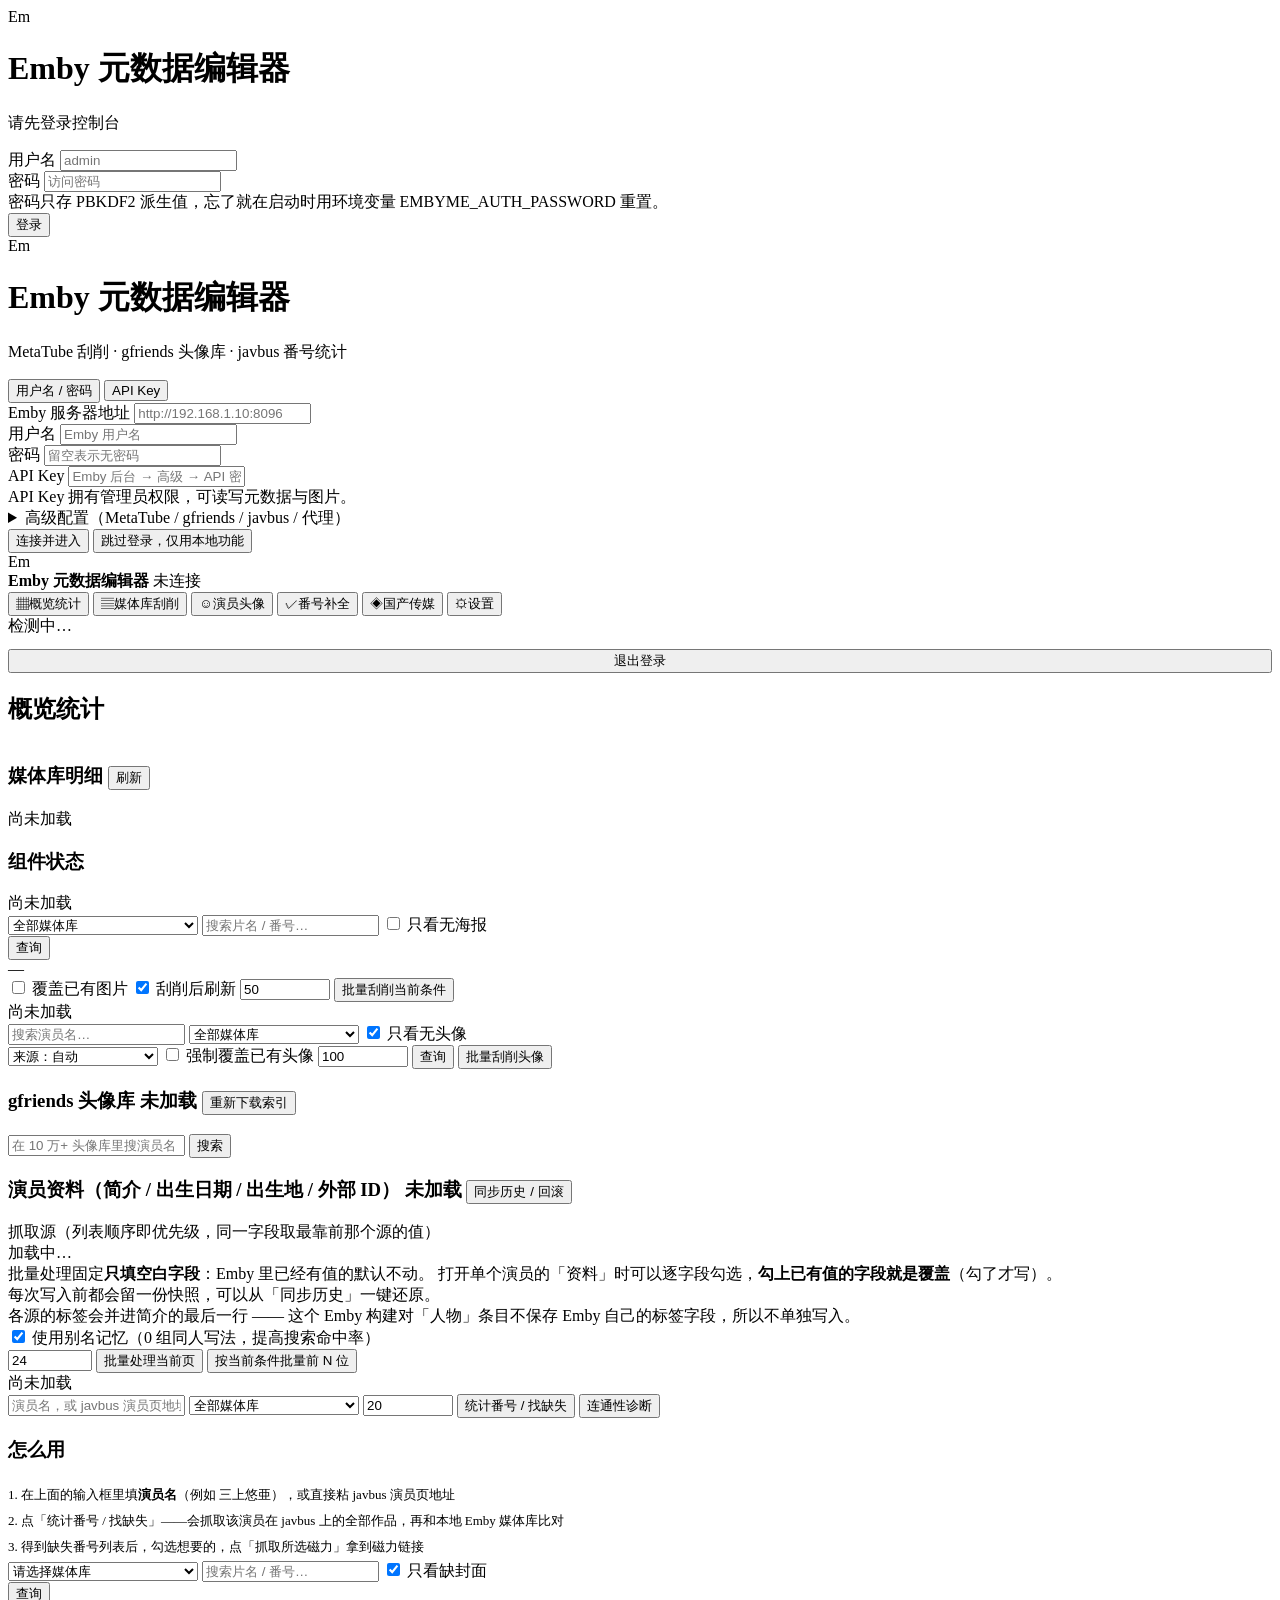
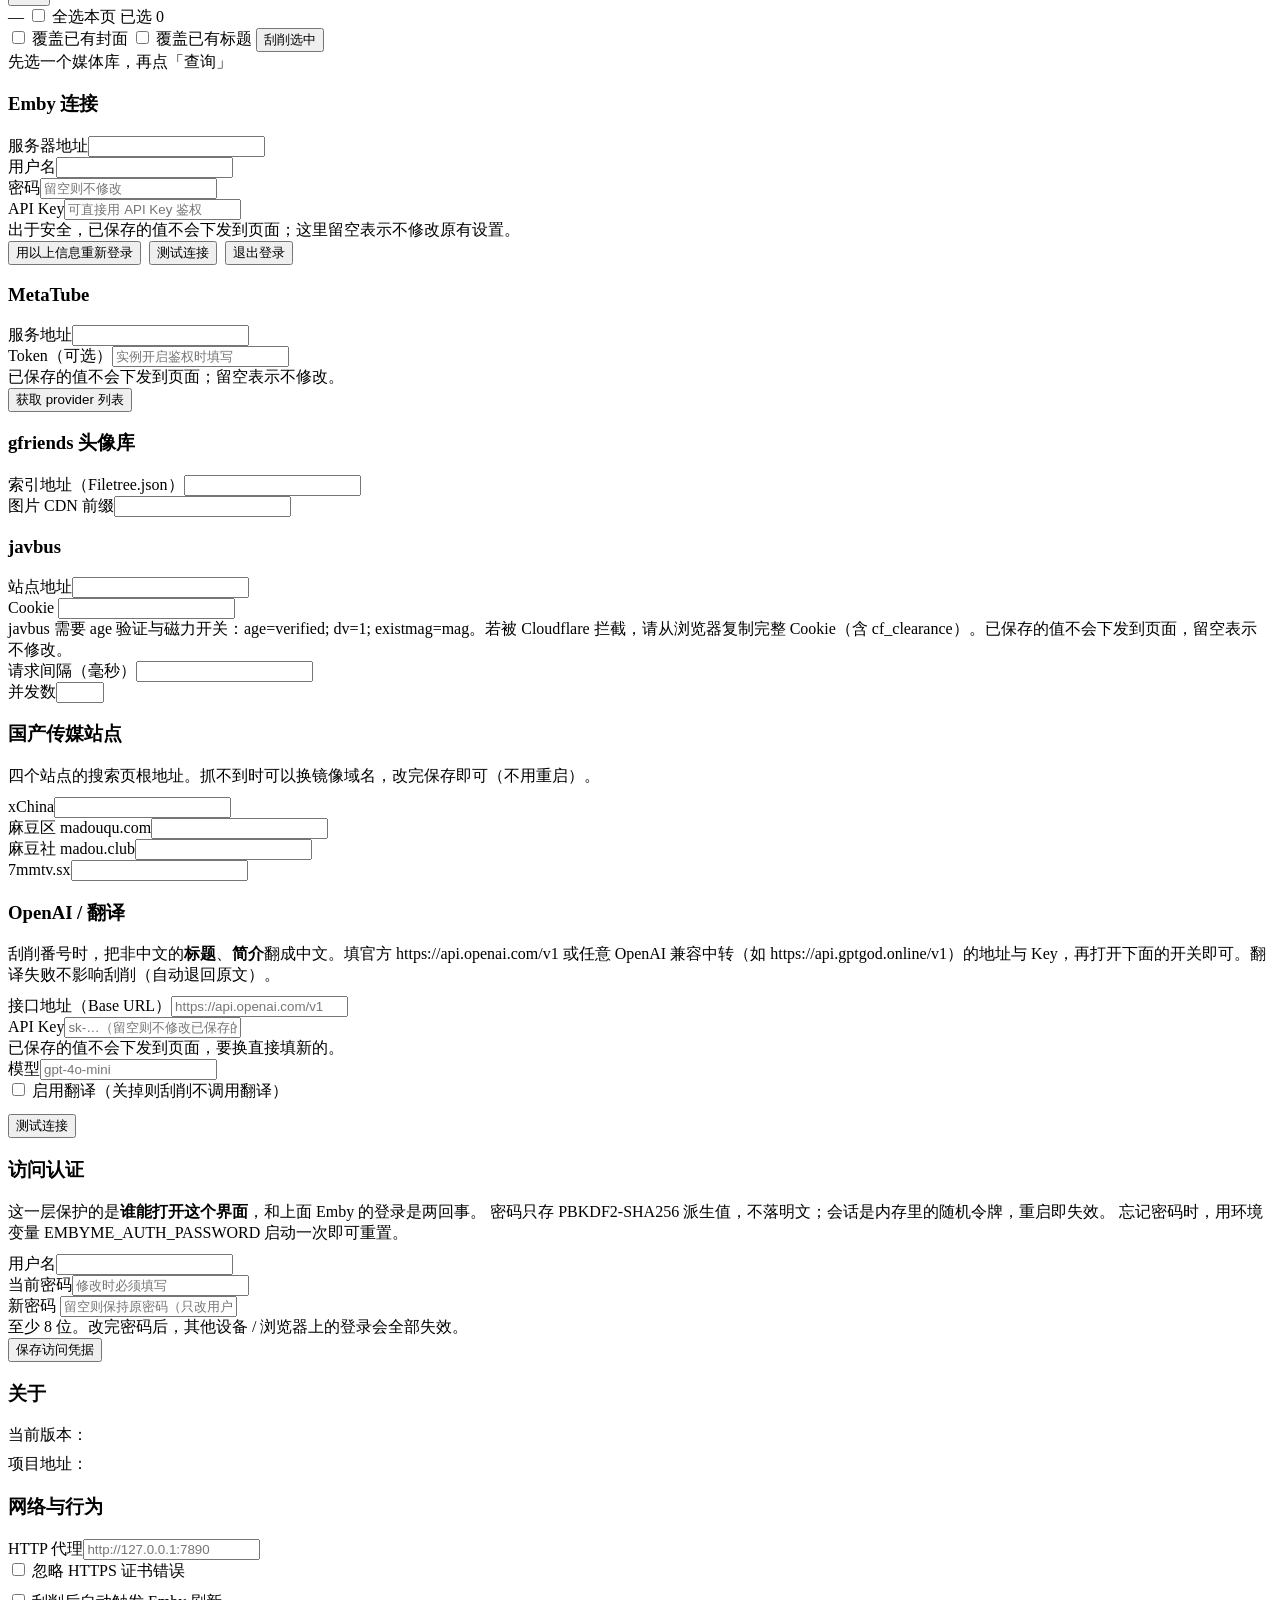
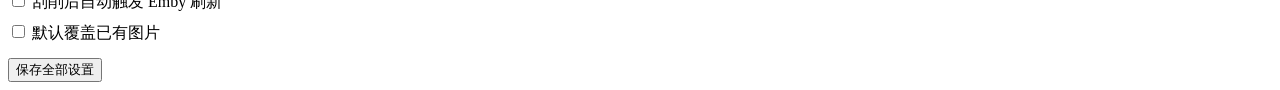
==== web/index.html @ ced258fd "feat: 演员资料展示媒体库作品、可勾选覆盖；番号补全去掉「未列出」并给磁力按体积倒序 演员资料 - 新增「该演员在媒体库里的作品」：资料面板下半部分列出该演员在 Emby 里的全部条目   （封面" ====
<!DOCTYPE html>
<html lang="zh-CN">
<head>
<meta charset="utf-8">
<meta name="viewport" content="width=device-width,initial-scale=1">
<title>Emby 元数据编辑器</title>
<!-- 和 exe 图标同源（app.ico 的 32x32）。没有它浏览器会一直请求 /favicon.ico 报 404，
     会把回归测试的报错列表污染掉。 -->
<link rel="icon" type="image/png" href="/favicon.png">
<link rel="stylesheet" href="/style.css">
</head>
<body>

<!-- ================= 访问认证 =================
     这一层是**进程自己的**登录，保护「谁能打开这个界面」，和下面的 Emby 登录无关。
     未登录时后端对所有 /api/ 一律返回 401，这个门是唯一能过去的地方。 -->
<div id="authGate" class="login-wrap hidden">
  <div class="login-card auth-card">
    <div class="login-head">
      <div class="logo">Em</div>
      <div>
        <h1>Emby 元数据编辑器</h1>
        <p>请先登录控制台</p>
      </div>
    </div>
    <div class="login-body">
      <div class="field">
        <label>用户名</label>
        <input class="input" id="agUser" placeholder="admin" autocomplete="username">
      </div>
      <div class="field">
        <label>密码</label>
        <input class="input" id="agPass" type="password" placeholder="访问密码" autocomplete="current-password">
        <div class="hint">密码只存 PBKDF2 派生值，忘了就在启动时用环境变量 <span class="mono">EMBYME_AUTH_PASSWORD</span> 重置。</div>
      </div>
      <div id="agAlert" class="alert hidden"></div>
      <div class="login-actions">
        <button class="btn btn-primary" id="agBtn">登录</button>
      </div>
    </div>
  </div>
</div>

<!-- ================= 登录 / 初始化 =================
     默认隐藏：先过访问认证这一关，由 app.js 的 startApp() 决定显示它还是主界面。 -->
<div id="login" class="login-wrap hidden">
  <div class="login-card">
    <div class="login-head">
      <div class="logo">Em</div>
      <div>
        <h1>Emby 元数据编辑器</h1>
        <p>MetaTube 刮削 · gfriends 头像库 · javbus 番号统计</p>
      </div>
    </div>

    <div class="login-body">
      <div class="seg" id="loginMode">
        <button data-mode="password" class="on">用户名 / 密码</button>
        <button data-mode="apikey">API Key</button>
      </div>

      <div class="field">
        <label>Emby 服务器地址</label>
        <input class="input" id="lgUrl" placeholder="http://192.168.1.10:8096" autocomplete="off">
      </div>

      <div id="lgPwdBox">
        <div class="row">
          <div class="field">
            <label>用户名</label>
            <input class="input" id="lgUser" placeholder="Emby 用户名" autocomplete="off">
          </div>
          <div class="field">
            <label>密码</label>
            <input class="input" id="lgPass" type="password" placeholder="留空表示无密码" autocomplete="off">
          </div>
        </div>
      </div>

      <div id="lgKeyBox" class="hidden">
        <div class="field">
          <label>API Key</label>
          <input class="input" id="lgKey" placeholder="Emby 后台 → 高级 → API 密钥" autocomplete="off">
          <div class="hint">API Key 拥有管理员权限，可读写元数据与图片。</div>
        </div>
      </div>

      <details class="adv">
        <summary>高级配置（MetaTube / gfriends / javbus / 代理）</summary>
        <div class="row">
          <div class="field">
            <label>MetaTube 服务地址</label>
            <input class="input" id="lgMt" placeholder="http://127.0.0.1:8080">
            <div class="hint">自建 MetaTube Server 的地址，官方公共后端已下线。</div>
          </div>
          <div class="field">
            <label>MetaTube Token（可选）</label>
            <input class="input" id="lgMtToken" placeholder="实例开启鉴权时填写">
          </div>
        </div>
        <div class="field">
          <label>gfriends 索引地址</label>
          <input class="input" id="lgGfTree" placeholder="https://cdn.jsdelivr.net/gh/gfriends/gfriends@master/Filetree.json">
        </div>
        <div class="field">
          <label>gfriends 图片 CDN 前缀</label>
          <input class="input" id="lgGfCdn" placeholder="https://cdn.jsdelivr.net/gh/gfriends/gfriends@master">
          <div class="hint">raw.githubusercontent.com 在国内常被墙，默认用 jsdelivr。</div>
        </div>
        <div class="row">
          <div class="field">
            <label>javbus 地址</label>
            <input class="input" id="lgJb" placeholder="https://www.javbus.com">
          </div>
          <div class="field">
            <label>javbus Cookie</label>
            <input class="input" id="lgJbCookie" placeholder="age=verified; dv=1; existmag=mag">
          </div>
        </div>
        <div class="row">
          <div class="field">
            <label>HTTP 代理（可选）</label>
            <input class="input" id="lgProxy" placeholder="http://127.0.0.1:7890">
          </div>
          <div class="field">
            <label>并发数</label>
            <input class="input" id="lgConc" type="number" min="1" max="32" value="4">
          </div>
        </div>
        <label class="switch"><input type="checkbox" id="lgInsecure"> 忽略 HTTPS 证书错误（自签证书）</label>
      </details>

      <div id="lgAlert" class="alert hidden"></div>

      <div class="login-actions">
        <button class="btn btn-primary" id="lgBtn">连接并进入</button>
        <button class="btn btn-ghost" id="lgSkip">跳过登录，仅用本地功能</button>
      </div>
    </div>
  </div>
</div>

<!-- ================= 主界面 ================= -->
<div id="app" class="app hidden">
  <aside class="sidebar">
    <div class="brand">
      <div class="logo">Em</div>
      <div>
        <b>Emby 元数据编辑器</b>
        <span id="sbServer">未连接</span>
      </div>
    </div>
    <nav class="nav" id="nav">
      <button data-view="stats" class="on"><span class="ico">▦</span>概览统计</button>
      <button data-view="library"><span class="ico">▤</span>媒体库刮削</button>
      <button data-view="persons"><span class="ico">☺</span>演员头像</button>
      <button data-view="javbus"><span class="ico">✓</span>番号补全</button>
      <button data-view="cn"><span class="ico">◈</span>国产传媒</button>
      <button data-view="settings"><span class="ico">⚙</span>设置</button>
    </nav>
    <div class="foot">
      <div><span class="dot" id="sbDot"></span><span id="sbState">检测中…</span></div>
      <div class="mono" id="sbVer" style="margin-top:4px"></div>
      <button class="btn btn-sm" id="sbLogout" style="margin-top:8px;width:100%">退出登录</button>
    </div>
  </aside>

  <main class="main">
    <div class="topbar">
      <h2 id="viewTitle">概览统计</h2>
      <div class="spacer"></div>
      <div id="topActions" style="display:flex;gap:8px"></div>
    </div>
    <div class="content">

      <!-- ---- 概览 ---- -->
      <section class="view on" id="view-stats">
        <div class="stat-grid" id="statGrid"></div>
        <div class="card">
          <h3>媒体库明细 <span class="spacer"></span>
            <button class="btn btn-sm" id="stReload">刷新</button>
          </h3>
          <div class="scroll-x" id="stLibs"><div class="empty">尚未加载</div></div>
        </div>
        <div class="card">
          <h3>组件状态</h3>
          <div id="stComp"><div class="empty">尚未加载</div></div>
        </div>
      </section>

      <!-- ---- 媒体库 ---- -->
      <section class="view" id="view-library">
        <div class="toolbar">
          <select class="select" id="lbLib" style="width:190px"><option value="">全部媒体库</option></select>
          <input class="input grow" id="lbQ" placeholder="搜索片名 / 番号…">
          <label class="switch"><input type="checkbox" id="lbNoPoster"> 只看无海报</label>
          <div class="sep"></div>
          <button class="btn" id="lbSearch">查询</button>
        </div>
        <div class="toolbar">
          <span class="tag" id="lbCount">—</span>
          <div class="grow"></div>
          <label class="switch"><input type="checkbox" id="lbOverwrite"> 覆盖已有图片</label>
          <label class="switch"><input type="checkbox" id="lbRefresh" checked> 刮削后刷新</label>
          <input class="input" id="lbBatchLimit" type="number" value="50" min="1" style="width:82px" title="批量数量上限">
          <button class="btn btn-primary" id="lbBatch">批量刮削当前条件</button>
        </div>
        <div class="grid" id="lbGrid"><div class="empty">尚未加载</div></div>
        <div class="pager" id="lbPager"></div>
      </section>

      <!-- ---- 演员 ---- -->
      <section class="view" id="view-persons">
        <div class="toolbar">
          <input class="input grow" id="psQ" placeholder="搜索演员名…">
          <select class="select" id="psLib" style="width:170px" title="只看某个媒体库里出现过的演员"><option value="">全部媒体库</option></select>
          <label class="switch"><input type="checkbox" id="psMissing" checked> 只看无头像</label>
          <div class="sep"></div>
          <select class="select" id="psSource" style="width:150px">
            <option value="auto">来源：自动</option>
            <option value="gfriends">仅 gfriends</option>
            <option value="metatube">仅 MetaTube</option>
          </select>
          <label class="switch"><input type="checkbox" id="psOverwrite" title="勾上以后，已有头像的演员也会被替换掉"> 强制覆盖已有头像</label>
          <input class="input" id="psLimit" type="number" value="100" min="1" style="width:82px">
          <button class="btn" id="psSearch">查询</button>
          <button class="btn btn-primary" id="psBatch">批量刮削头像</button>
        </div>
        <div class="card">
          <h3>gfriends 头像库 <span class="spacer"></span>
            <span class="tag" id="gfState">未加载</span>
            <button class="btn btn-sm" id="gfReload">重新下载索引</button>
          </h3>
          <div class="row">
            <input class="input" id="gfQ" placeholder="在 10 万+ 头像库里搜演员名，例如：三上悠亜">
            <button class="btn" id="gfSearch" style="flex:none">搜索</button>
          </div>
          <div id="gfResult" style="margin-top:12px"></div>
        </div>
        <div class="card">
          <h3>演员资料（简介 / 出生日期 / 出生地 / 外部 ID） <span class="spacer"></span>
            <span class="tag" id="pfState">未加载</span>
            <button class="btn btn-sm" id="pfHistory">同步历史 / 回滚</button>
          </h3>
          <div class="field">
            <label>抓取源（列表顺序即优先级，同一字段取最靠前那个源的值）</label>
            <div class="pf-srcs" id="pfSources"><span class="spin"></span> 加载中…</div>
            <div class="hint">
              批量处理固定<b>只填空白字段</b>：Emby 里已经有值的默认不动。
              打开单个演员的「资料」时可以逐字段勾选，<b>勾上已有值的字段就是覆盖</b>（勾了才写）。<br>
              每次写入前都会留一份快照，可以从「同步历史」一键还原。<br>
              各源的标签会并进简介的最后一行 —— 这个 Emby 构建对「人物」条目不保存 Emby
              自己的标签字段，所以不单独写入。
            </div>
          </div>
          <div class="pf-actions">
            <label class="switch"><input type="checkbox" id="pfAlias" checked>
              使用别名记忆（<span id="pfAliasN">0</span> 组同人写法，提高搜索命中率）</label>
            <div class="grow"></div>
            <input class="input" id="pfLimit" type="number" value="24" min="1" style="width:76px"
              title="当前筛选条件里，最多处理多少位演员">
            <button class="btn" id="pfBatchPage">批量处理当前页</button>
            <button class="btn btn-primary" id="pfBatchLimit">按当前条件批量前 N 位</button>
          </div>
        </div>
        <div class="plist" id="psList"><div class="empty">尚未加载</div></div>
        <div class="pager" id="psPager"></div>
      </section>

      <!-- ---- 番号补全 ---- -->
      <section class="view" id="view-javbus">
        <div class="toolbar">
          <input class="input grow" id="jbStar" placeholder="演员名，或 javbus 演员页地址 https://www.javbus.com/star/xxxx">
          <select class="select" id="jbLib" style="width:170px"><option value="">全部媒体库</option></select>
          <input class="input" id="jbPages" type="number" value="20" min="1" style="width:82px" title="最多抓取页数">
          <button class="btn btn-primary" id="jbScan">统计番号 / 找缺失</button>
          <button class="btn" id="jbProbe" title="抓不到番号时先点这里：判断是网络不通、被验证码拦，还是页面改版">连通性诊断</button>
        </div>
        <div id="jbSummary"></div>
        <div id="jbBody">
          <div class="card">
            <h3>怎么用</h3>
            <div style="font-size:13px;line-height:2;color:var(--text-2)">
              1. 在上面的输入框里填<b>演员名</b>（例如 <span class="mono">三上悠亜</span>），或直接粘 javbus 演员页地址<br>
              2. 点「统计番号 / 找缺失」——会抓取该演员在 javbus 上的全部作品，再和本地 Emby 媒体库比对<br>
              3. 得到缺失番号列表后，勾选想要的，点「抓取所选磁力」拿到磁力链接
            </div>
          </div>
        </div>
      </section>

      <!-- ---- 国产传媒 ---- -->
      <section class="view" id="view-cn">
        <div class="toolbar">
          <select class="select" id="cnLib" style="width:190px" title="国产传媒专项刮削只在这个媒体库里生效"><option value="">请选择媒体库</option></select>
          <input class="input grow" id="cnQ" placeholder="搜索片名 / 番号…">
          <label class="switch"><input type="checkbox" id="cnMissing" checked> 只看缺封面</label>
          <div class="sep"></div>
          <button class="btn btn-primary" id="cnSearch">查询</button>
        </div>
        <div class="toolbar">
          <span class="tag" id="cnCount">—</span>
          <label class="switch"><input type="checkbox" id="cnSelAll"> 全选本页</label>
          <span class="tag" id="cnSelCount">已选 0</span>
          <div class="grow"></div>
          <label class="switch"><input type="checkbox" id="cnOverwriteImg"> 覆盖已有封面</label>
          <label class="switch"><input type="checkbox" id="cnOverwriteTitle"> 覆盖已有标题</label>
          <button class="btn btn-primary" id="cnBatch">刮削选中</button>
        </div>
        <div class="grid" id="cnGrid"><div class="empty">先选一个媒体库，再点「查询」</div></div>
        <div class="pager" id="cnPager"></div>
      </section>

      <!-- ---- 设置 ---- -->
      <section class="view" id="view-settings">
        <div class="card">
          <h3>Emby 连接</h3>
          <div class="row">
            <div class="field"><label>服务器地址</label><input class="input" id="stUrl"></div>
            <div class="field"><label>用户名</label><input class="input" id="stUser"></div>
          </div>
          <div class="row">
            <div class="field"><label>密码</label><input class="input" id="stPass" type="password" placeholder="留空则不修改"></div>
            <div class="field"><label>API Key</label><input class="input" id="stKey" placeholder="可直接用 API Key 鉴权"><div class="hint">出于安全，已保存的值不会下发到页面；这里留空表示不修改原有设置。</div></div>
          </div>
          <div style="display:flex;gap:8px">
            <button class="btn btn-primary" id="stLogin">用以上信息重新登录</button>
            <button class="btn" id="stTest">测试连接</button>
            <button class="btn btn-danger" id="stLogout">退出登录</button>
          </div>
          <div id="stMsg" class="alert hidden"></div>
        </div>

        <div class="card">
          <h3>MetaTube</h3>
          <div class="field"><label>服务地址</label><input class="input" id="stMt"></div>
          <div class="field"><label>Token（可选）</label><input class="input" id="stMtToken" placeholder="实例开启鉴权时填写"><div class="hint">已保存的值不会下发到页面；留空表示不修改。</div></div>
          <div style="display:flex;gap:8px;align-items:center">
            <button class="btn" id="stMtTest">获取 provider 列表</button>
            <span id="stMtProviders" class="mono" style="color:var(--muted)"></span>
          </div>
        </div>

        <div class="card">
          <h3>gfriends 头像库</h3>
          <div class="field"><label>索引地址（Filetree.json）</label><input class="input" id="stGfTree"></div>
          <div class="field"><label>图片 CDN 前缀</label><input class="input" id="stGfCdn"></div>
        </div>

        <div class="card">
          <h3>javbus</h3>
          <div class="field"><label>站点地址</label><input class="input" id="stJb"></div>
          <div class="field">
            <label>Cookie</label>
            <input class="input" id="stJbCookie">
            <div class="hint">javbus 需要 age 验证与磁力开关：<span class="mono">age=verified; dv=1; existmag=mag</span>。若被 Cloudflare 拦截，请从浏览器复制完整 Cookie（含 cf_clearance）。已保存的值不会下发到页面，留空表示不修改。</div>
          </div>
          <div class="row">
            <div class="field"><label>请求间隔（毫秒）</label><input class="input" id="stJbInterval" type="number" min="300"></div>
            <div class="field"><label>并发数</label><input class="input" id="stConc" type="number" min="1" max="32"></div>
          </div>
        </div>

        <div class="card">
          <h3>国产传媒站点</h3>
          <div class="hint" style="margin-bottom:10px">四个站点的搜索页根地址。抓不到时可以换镜像域名，改完保存即可（不用重启）。</div>
          <div class="row">
            <div class="field"><label>xChina</label><input class="input" id="stCnXchina"></div>
            <div class="field"><label>麻豆区 madouqu.com</label><input class="input" id="stCnMadouqu"></div>
          </div>
          <div class="row">
            <div class="field"><label>麻豆社 madou.club</label><input class="input" id="stCnMadou"></div>
            <div class="field"><label>7mmtv.sx</label><input class="input" id="stCn7mmtv"></div>
          </div>
        </div>

        <div class="card">
          <h3>OpenAI / 翻译</h3>
          <div class="hint" style="margin-bottom:10px">刮削番号时，把非中文的<b>标题</b>、<b>简介</b>翻成中文。填官方
            <span class="mono">https://api.openai.com/v1</span> 或任意 OpenAI 兼容中转（如 <span class="mono">https://api.gptgod.online/v1</span>）的地址与 Key，再打开下面的开关即可。翻译失败不影响刮削（自动退回原文）。</div>
          <div class="field"><label>接口地址（Base URL）</label><input class="input" id="stOaiUrl" placeholder="https://api.openai.com/v1"></div>
          <div class="field"><label>API Key</label><input class="input" id="stOaiKey" type="password" placeholder="sk-…（留空则不修改已保存的）"><div class="hint">已保存的值不会下发到页面，要换直接填新的。</div></div>
          <div class="field"><label>模型</label><input class="input" id="stOaiModel" placeholder="gpt-4o-mini"></div>
          <label class="switch" style="margin-top:6px"><input type="checkbox" id="stOaiOn"> 启用翻译（关掉则刮削不调用翻译）</label>
          <div class="row" style="align-items:center;margin-top:12px;gap:12px">
            <button class="btn" id="btnOaiTest" onclick="testOpenAI()">测试连接</button>
            <span id="oaiTestResult" class="hint" style="margin:0"></span>
          </div>
        </div>

        <div class="card">
          <h3>访问认证</h3>
          <div class="hint" style="margin-bottom:10px">
            这一层保护的是<b>谁能打开这个界面</b>，和上面 Emby 的登录是两回事。
            密码只存 PBKDF2-SHA256 派生值，不落明文；会话是内存里的随机令牌，重启即失效。
            忘记密码时，用环境变量 <span class="mono">EMBYME_AUTH_PASSWORD</span> 启动一次即可重置。
          </div>
          <div class="row">
            <div class="field"><label>用户名</label><input class="input" id="stAuthUser" autocomplete="username"></div>
            <div class="field"><label>当前密码</label><input class="input" id="stAuthOld" type="password" placeholder="修改时必须填写" autocomplete="current-password"></div>
          </div>
          <div class="field">
            <label>新密码</label>
            <input class="input" id="stAuthNew" type="password" placeholder="留空则保持原密码（只改用户名）" autocomplete="new-password">
            <div class="hint">至少 8 位。改完密码后，其他设备 / 浏览器上的登录会全部失效。</div>
          </div>
          <div style="display:flex;gap:10px;align-items:center">
            <button class="btn btn-primary" id="stAuthSave">保存访问凭据</button>
            <span id="stAuthMsg" class="hint" style="margin:0"></span>
          </div>
        </div>

        <div class="card">
          <h3>关于</h3>
          <div class="hint" style="margin-bottom:8px">当前版本：<span class="mono" id="aboutVersion"></span></div>
          <div class="hint" style="margin:0">项目地址：<a class="mono" id="aboutRepo" target="_blank" rel="noreferrer"></a></div>
        </div>

        <div class="card">
          <h3>网络与行为</h3>
          <div class="field"><label>HTTP 代理</label><input class="input" id="stProxy" placeholder="http://127.0.0.1:7890"></div>
          <div style="display:flex;flex-direction:column;gap:9px;margin-bottom:14px">
            <label class="switch"><input type="checkbox" id="stInsecure"> 忽略 HTTPS 证书错误</label>
            <label class="switch"><input type="checkbox" id="stAutoRefresh"> 刮削后自动触发 Emby 刷新</label>
            <label class="switch"><input type="checkbox" id="stOverwrite"> 默认覆盖已有图片</label>
          </div>
          <div style="display:flex;gap:8px;align-items:center">
            <button class="btn btn-primary" id="stSave">保存全部设置</button>
            <span class="mono" id="stPath" style="color:var(--muted)"></span>
          </div>
          <div id="stSaveMsg" class="alert hidden"></div>
        </div>
      </section>

    </div>
  </main>
</div>

<div class="toasts" id="toasts"></div>
<div id="drawerHost"></div>
<div id="jobHost"></div>

<script src="/app.js"></script>
</body>
</html>
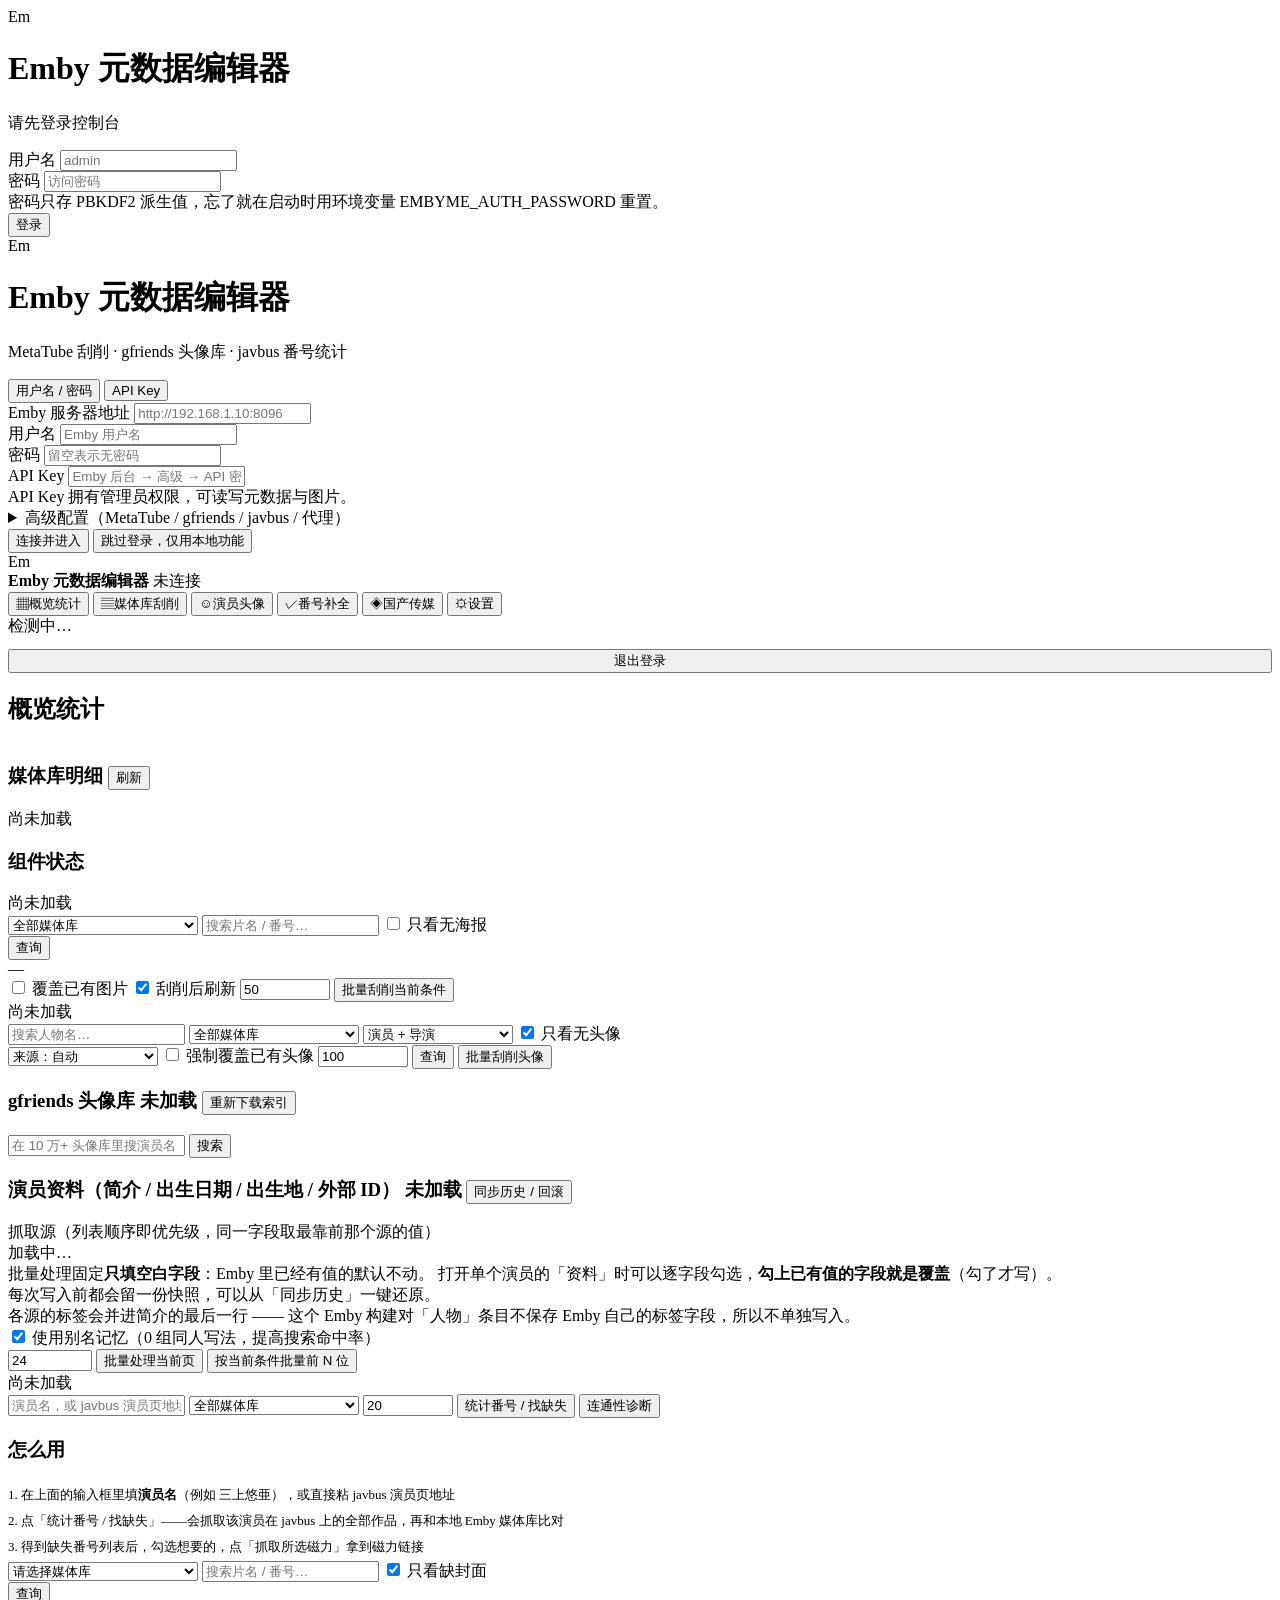
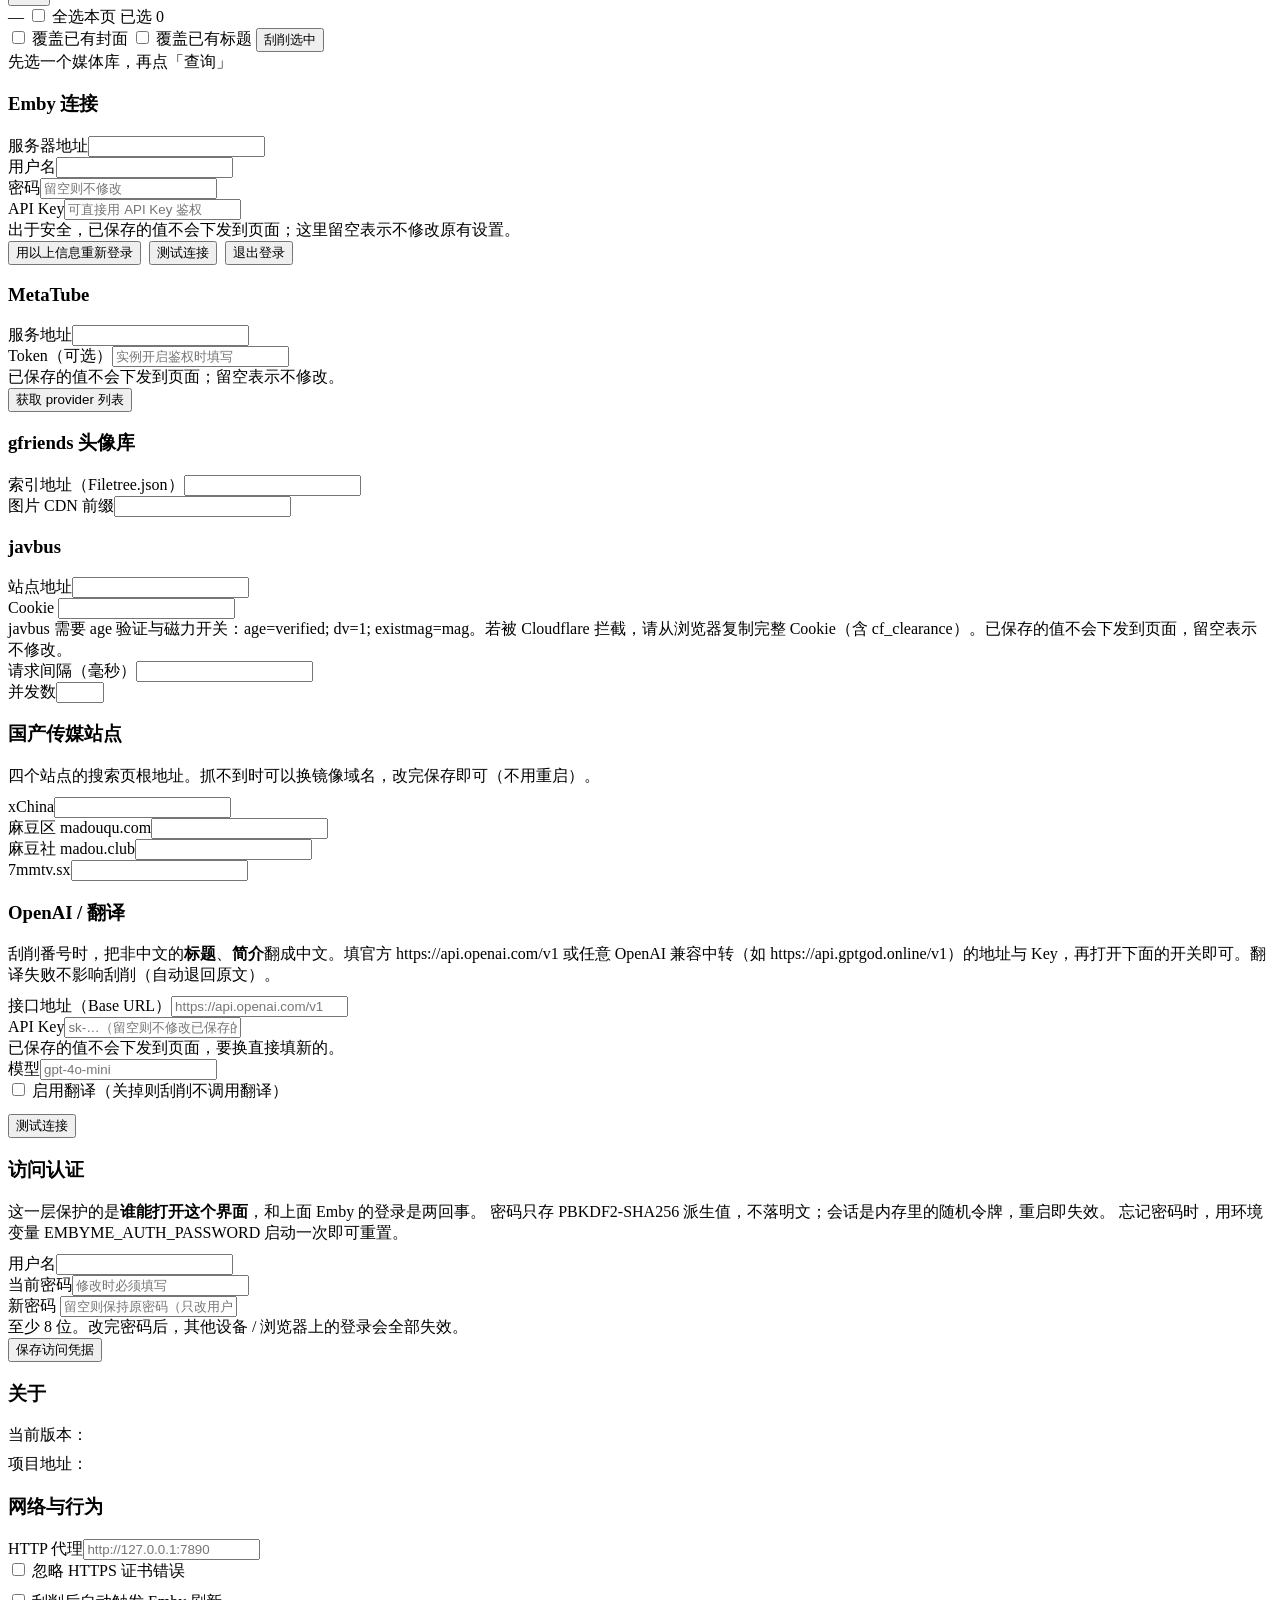
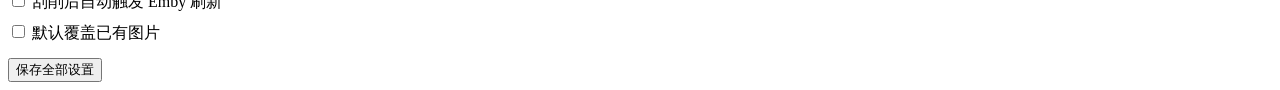
==== commit 2e8af998: "v1.4.0：修磁力复制/预览两个 Docker 上的失效，人物列表加类型筛选 磁力「复制」在 Docker 部署下点了没反应（本机 exe 正常）： navigator.clipboard 只在安全" ====
--- a/web/index.html
+++ b/web/index.html
@@ -212,8 +212,16 @@
       <!-- ---- 演员 ---- -->
       <section class="view" id="view-persons">
         <div class="toolbar">
-          <input class="input grow" id="psQ" placeholder="搜索演员名…">
-          <select class="select" id="psLib" style="width:170px" title="只看某个媒体库里出现过的演员"><option value="">全部媒体库</option></select>
+          <input class="input grow" id="psQ" placeholder="搜索人物名…">
+          <select class="select" id="psLib" style="width:170px" title="只看某个媒体库里出现过的人物"><option value="">全部媒体库</option></select>
+          <!-- 类型过滤走 Emby 的 PersonTypes（服务端过滤，翻页总数才对得上）。
+               Emby 的「人物」库里连片商名都算人物，所以默认不是「全部」而是演员 + 导演。 -->
+          <select class="select" id="psType" style="width:150px" title="Emby 的人物类型：演员 / 导演；Emby 的人物库里连片商名都算人物，默认只列这两类">
+            <option value="Actor,Director">演员 + 导演</option>
+            <option value="Actor">仅演员</option>
+            <option value="Director">仅导演</option>
+            <option value="all">全部人物（含片商）</option>
+          </select>
           <label class="switch"><input type="checkbox" id="psMissing" checked> 只看无头像</label>
           <div class="sep"></div>
           <select class="select" id="psSource" style="width:150px">
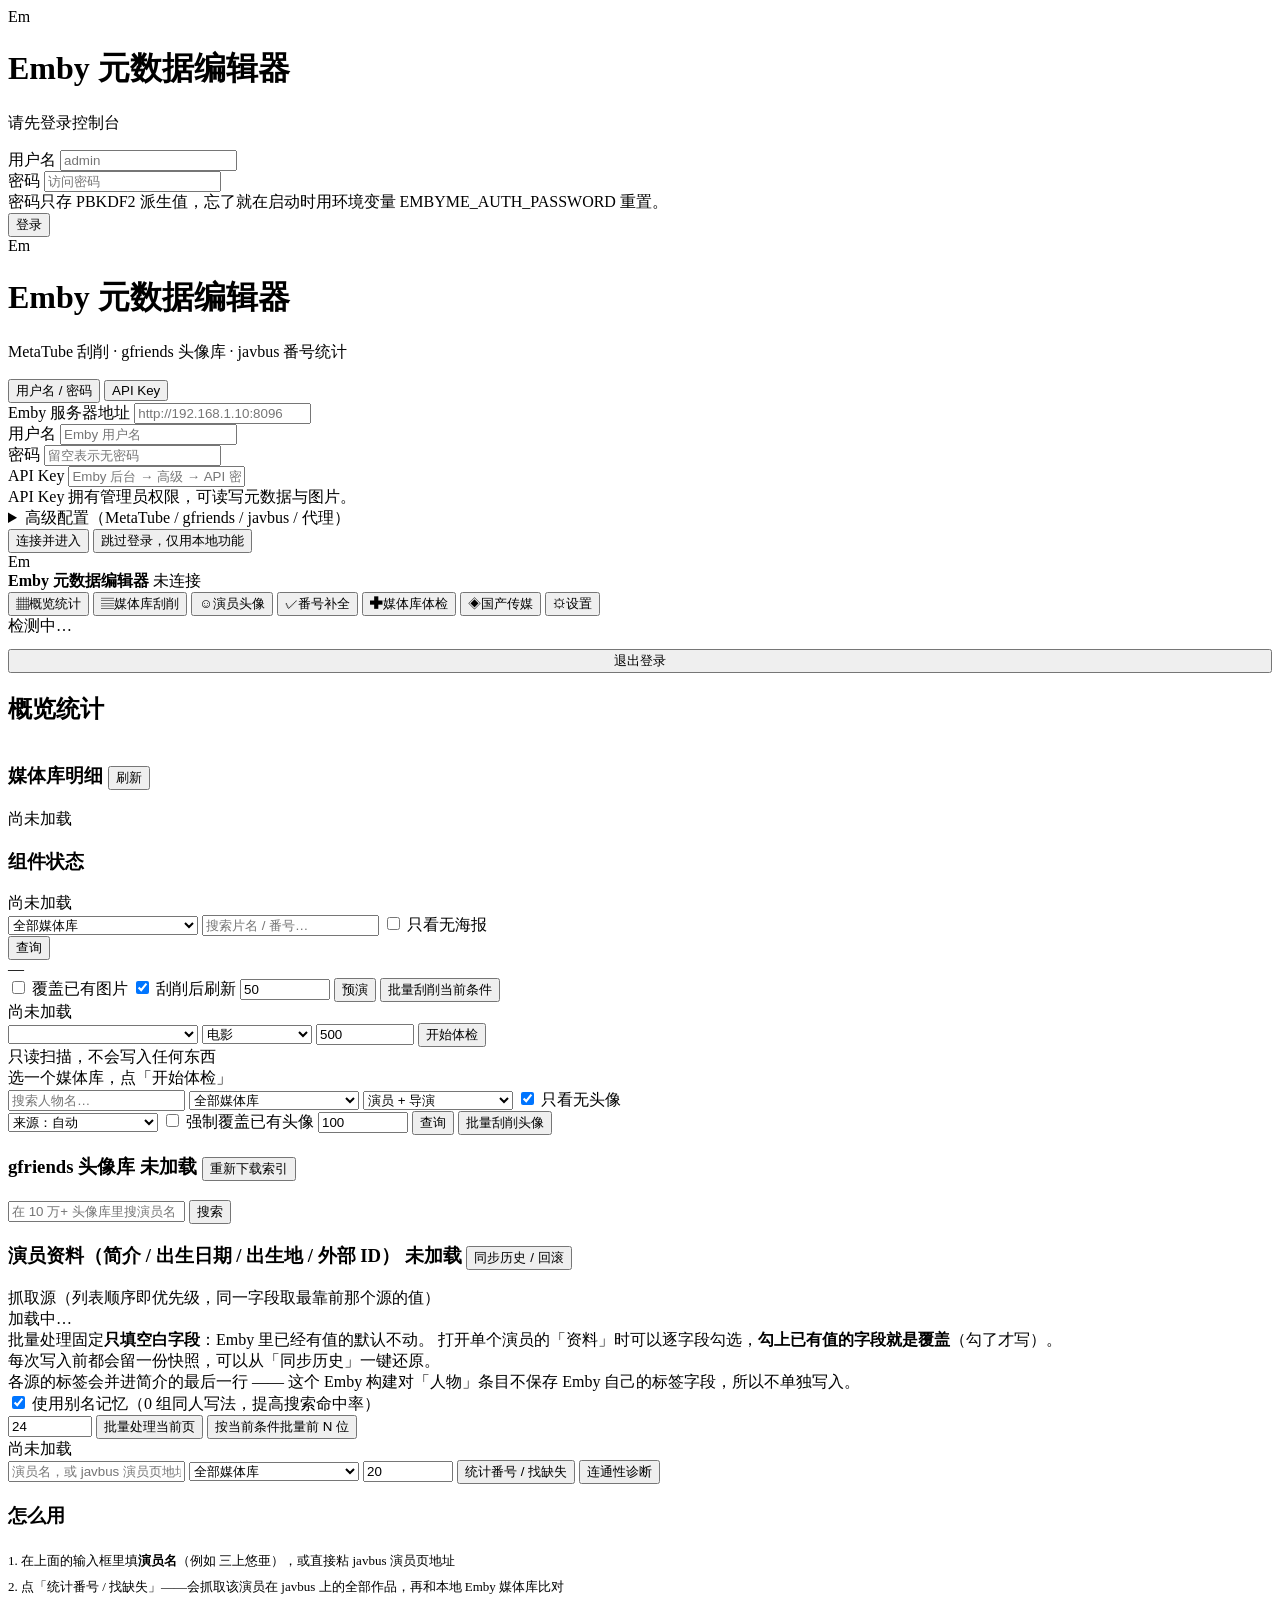
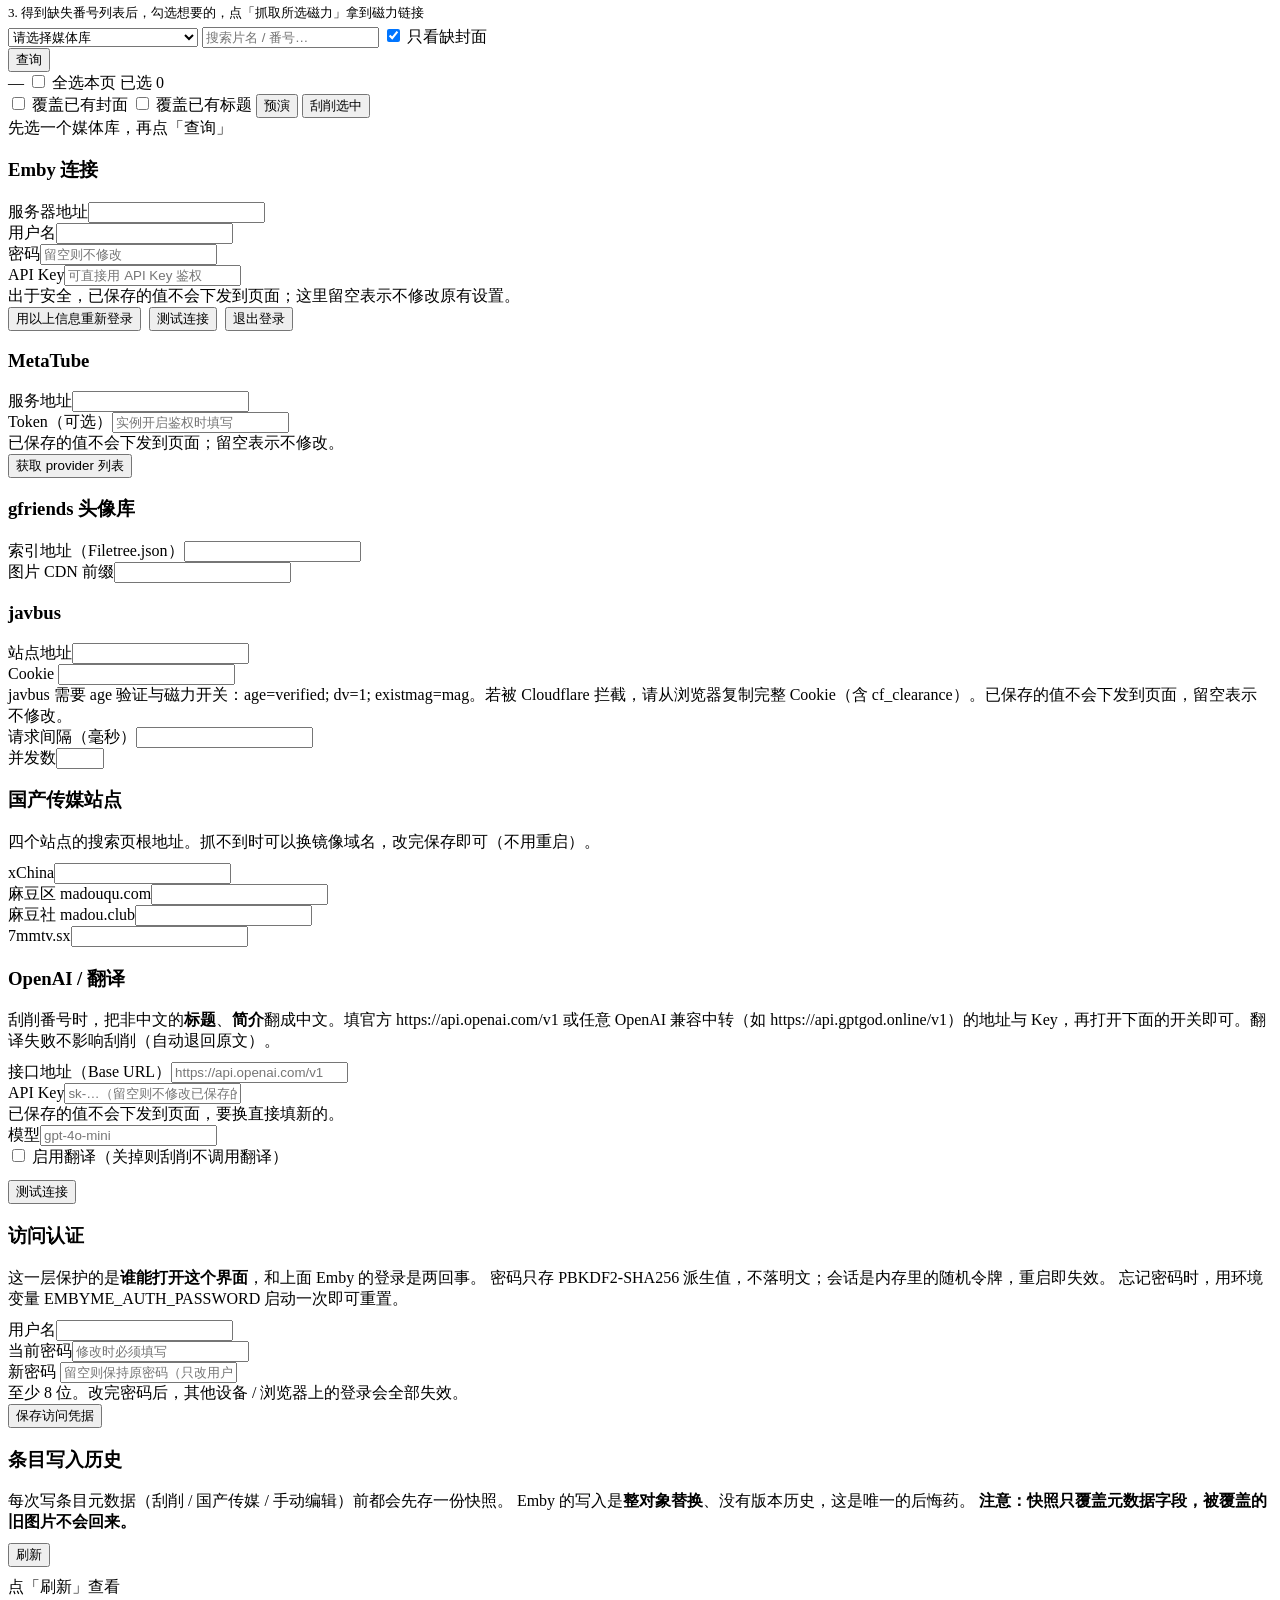
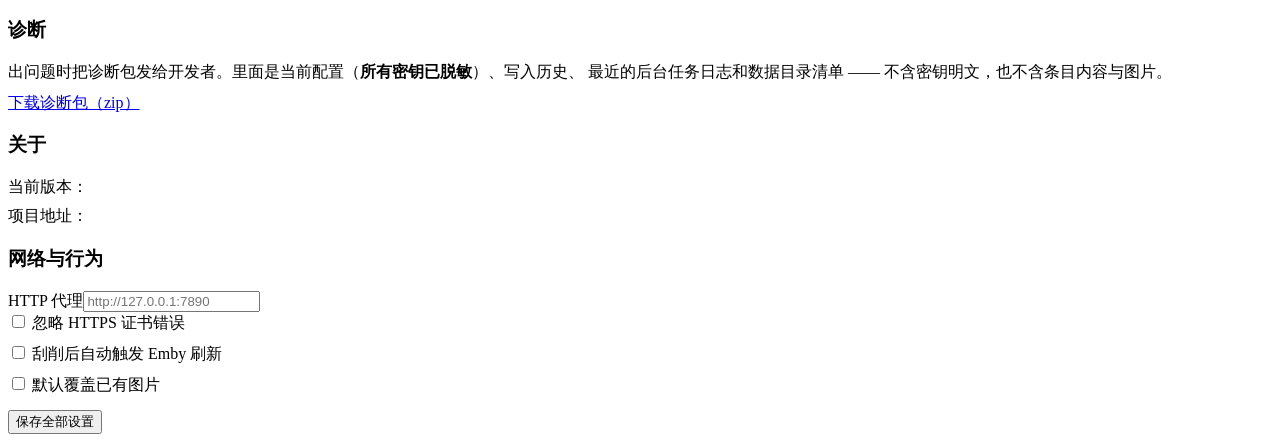
==== commit cc82a582: "v1.6.0：预演 / 条目写入回滚 / 媒体库体检 / 诊断包 - 预演（dry-run）接回界面：媒体库页与国产传媒页各加一个「预演」按钮，逐字段列出   「现在的值 → 会改成」，抽屉里没有任何" ====
--- a/web/index.html
+++ b/web/index.html
@@ -155,6 +155,7 @@
       <button data-view="library"><span class="ico">▤</span>媒体库刮削</button>
       <button data-view="persons"><span class="ico">☺</span>演员头像</button>
       <button data-view="javbus"><span class="ico">✓</span>番号补全</button>
+      <button data-view="health"><span class="ico">✚</span>媒体库体检</button>
       <button data-view="cn"><span class="ico">◈</span>国产传媒</button>
       <button data-view="settings"><span class="ico">⚙</span>设置</button>
     </nav>
@@ -203,10 +204,28 @@
           <label class="switch"><input type="checkbox" id="lbOverwrite"> 覆盖已有图片</label>
           <label class="switch"><input type="checkbox" id="lbRefresh" checked> 刮削后刷新</label>
           <input class="input" id="lbBatchLimit" type="number" value="50" min="1" style="width:82px" title="批量数量上限">
+          <button class="btn" id="lbDry" title="只计算会改成什么，不写入 Emby">预演</button>
           <button class="btn btn-primary" id="lbBatch">批量刮削当前条件</button>
         </div>
         <div class="grid" id="lbGrid"><div class="empty">尚未加载</div></div>
         <div class="pager" id="lbPager"></div>
+      </section>
+
+      <!-- ---- 媒体库体检 ---- -->
+      <section class="view" id="view-health">
+        <div class="toolbar">
+          <select class="select" id="hLib" style="width:190px" title="选一个媒体库再扫描"></select>
+          <select class="select" id="hType" style="width:110px" title="检查哪一类条目">
+            <option value="Movie">电影</option>
+            <option value="Episode">剧集</option>
+          </select>
+          <input class="input" id="hLimit" type="number" value="500" min="50" max="2000" style="width:90px" title="最多检查多少条">
+          <button class="btn btn-primary" id="hScan">开始体检</button>
+          <div class="grow"></div>
+          <span class="hint" style="margin:0">只读扫描，不会写入任何东西</span>
+        </div>
+        <div id="hSummary"></div>
+        <div id="hBody"><div class="empty">选一个媒体库，点「开始体检」</div></div>
       </section>
 
       <!-- ---- 演员 ---- -->
@@ -313,6 +332,7 @@
           <div class="grow"></div>
           <label class="switch"><input type="checkbox" id="cnOverwriteImg"> 覆盖已有封面</label>
           <label class="switch"><input type="checkbox" id="cnOverwriteTitle"> 覆盖已有标题</label>
+          <button class="btn" id="cnDry" title="只计算会改成什么，不写入 Emby">预演</button>
           <button class="btn btn-primary" id="cnBatch">刮削选中</button>
         </div>
         <div class="grid" id="cnGrid"><div class="empty">先选一个媒体库，再点「查询」</div></div>
@@ -419,6 +439,32 @@
         </div>
 
         <div class="card">
+          <h3>条目写入历史</h3>
+          <div class="hint" style="margin-bottom:10px">
+            每次写条目元数据（刮削 / 国产传媒 / 手动编辑）前都会先存一份快照。
+            Emby 的写入是<b>整对象替换</b>、没有版本历史，这是唯一的后悔药。
+            <b>注意：快照只覆盖元数据字段，被覆盖的旧图片不会回来。</b>
+          </div>
+          <div style="display:flex;gap:8px;align-items:center;margin-bottom:10px">
+            <button class="btn" id="stHistReload">刷新</button>
+            <span class="hint" id="stHistMsg" style="margin:0"></span>
+          </div>
+          <div id="stHistList"><div class="empty">点「刷新」查看</div></div>
+        </div>
+
+        <div class="card">
+          <h3>诊断</h3>
+          <div class="hint" style="margin-bottom:10px">
+            出问题时把诊断包发给开发者。里面是当前配置（<b>所有密钥已脱敏</b>）、写入历史、
+            最近的后台任务日志和数据目录清单 —— 不含密钥明文，也不含条目内容与图片。
+          </div>
+          <div style="display:flex;gap:10px;align-items:center">
+            <a class="btn" id="stDiag" href="/api/diag/bundle" download>下载诊断包（zip）</a>
+            <span class="hint" id="stDiagMsg" style="margin:0"></span>
+          </div>
+        </div>
+
+        <div class="card">
           <h3>关于</h3>
           <div class="hint" style="margin-bottom:8px">当前版本：<span class="mono" id="aboutVersion"></span></div>
           <div class="hint" style="margin:0">项目地址：<a class="mono" id="aboutRepo" target="_blank" rel="noreferrer"></a></div>
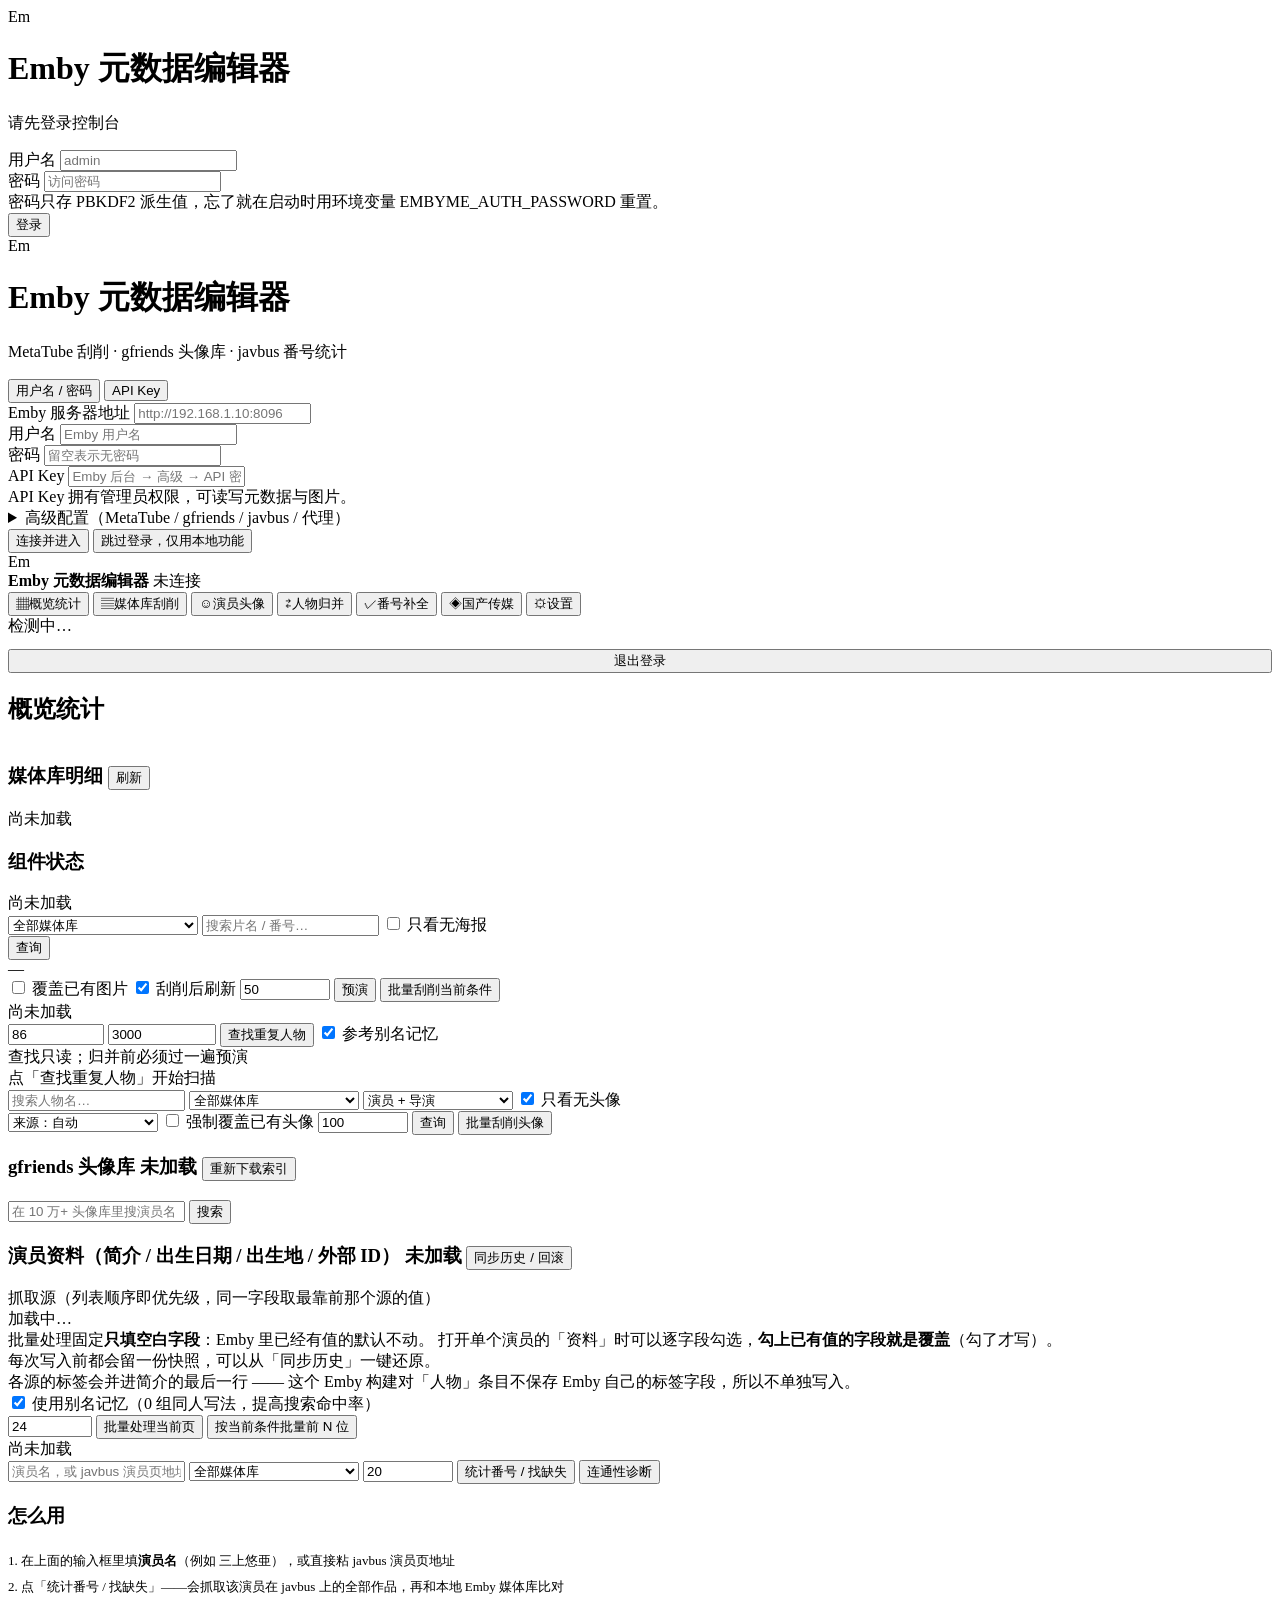
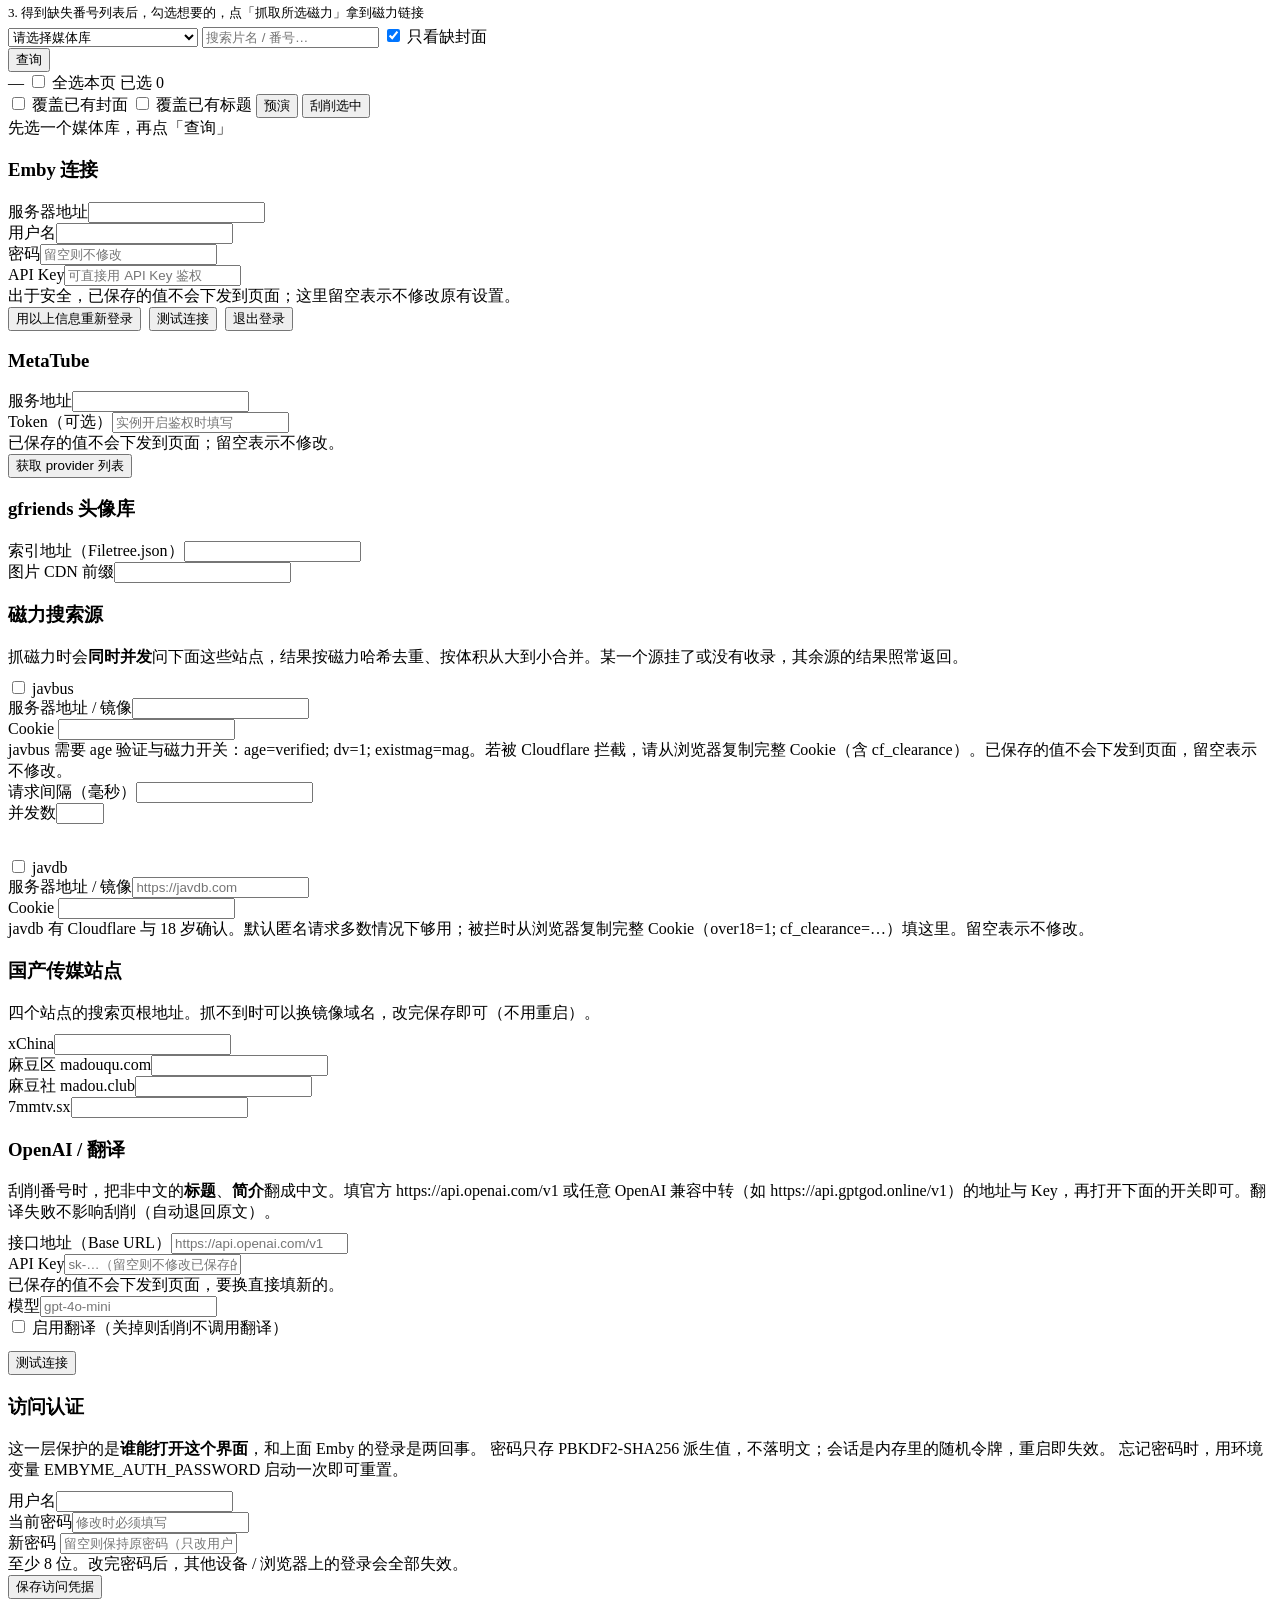
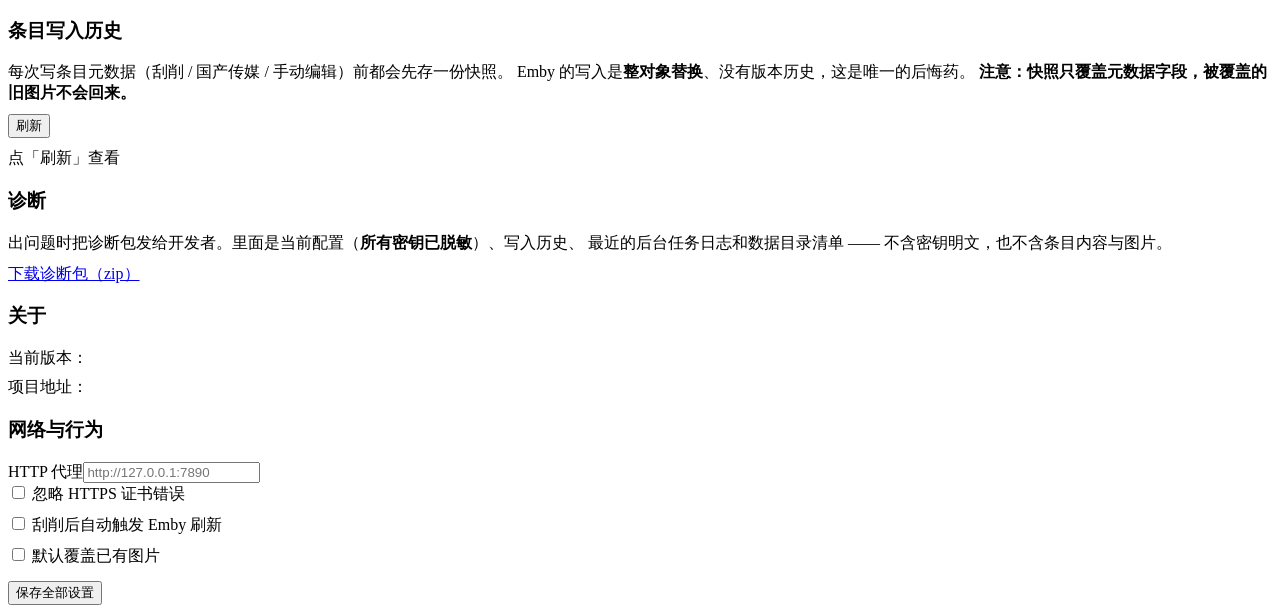
==== commit 82e63e72: "v1.7.0：磁力多源（javbus + javdb）、人物归并；下线媒体库体检 三件事，都按用户点名要的做。  ## 磁力多源 同一个番号**并发**问 javbus 与 javdb，按种子哈希（b" ====
--- a/web/index.html
+++ b/web/index.html
@@ -119,6 +119,16 @@
         </div>
         <div class="row">
           <div class="field">
+            <label>javdb 地址</label>
+            <input class="input" id="lgJdb" placeholder="https://javdb.com">
+          </div>
+          <div class="field">
+            <label>javdb Cookie</label>
+            <input class="input" id="lgJdbCookie" placeholder="over18=1; cf_clearance=…">
+          </div>
+        </div>
+        <div class="row">
+          <div class="field">
             <label>HTTP 代理（可选）</label>
             <input class="input" id="lgProxy" placeholder="http://127.0.0.1:7890">
           </div>
@@ -154,8 +164,8 @@
       <button data-view="stats" class="on"><span class="ico">▦</span>概览统计</button>
       <button data-view="library"><span class="ico">▤</span>媒体库刮削</button>
       <button data-view="persons"><span class="ico">☺</span>演员头像</button>
+      <button data-view="merge"><span class="ico">⇄</span>人物归并</button>
       <button data-view="javbus"><span class="ico">✓</span>番号补全</button>
-      <button data-view="health"><span class="ico">✚</span>媒体库体检</button>
       <button data-view="cn"><span class="ico">◈</span>国产传媒</button>
       <button data-view="settings"><span class="ico">⚙</span>设置</button>
     </nav>
@@ -211,21 +221,18 @@
         <div class="pager" id="lbPager"></div>
       </section>
 
-      <!-- ---- 媒体库体检 ---- -->
-      <section class="view" id="view-health">
-        <div class="toolbar">
-          <select class="select" id="hLib" style="width:190px" title="选一个媒体库再扫描"></select>
-          <select class="select" id="hType" style="width:110px" title="检查哪一类条目">
-            <option value="Movie">电影</option>
-            <option value="Episode">剧集</option>
-          </select>
-          <input class="input" id="hLimit" type="number" value="500" min="50" max="2000" style="width:90px" title="最多检查多少条">
-          <button class="btn btn-primary" id="hScan">开始体检</button>
+      <!-- ---- 人物归并 ---- -->
+      <section class="view" id="view-merge">
+        <div class="toolbar">
+          <input class="input" id="mgMinScore" type="number" value="86" min="50" max="100" style="width:88px" title="名字相似度阈值：低于它不算候选">
+          <input class="input" id="mgLimit" type="number" value="3000" min="200" max="20000" style="width:100px" title="最多扫描多少个人物">
+          <button class="btn btn-primary" id="mgScan">查找重复人物</button>
+          <label class="switch"><input type="checkbox" id="mgAlias" checked> 参考别名记忆</label>
           <div class="grow"></div>
-          <span class="hint" style="margin:0">只读扫描，不会写入任何东西</span>
-        </div>
-        <div id="hSummary"></div>
-        <div id="hBody"><div class="empty">选一个媒体库，点「开始体检」</div></div>
+          <span class="hint" style="margin:0">查找只读；归并前必须过一遍预演</span>
+        </div>
+        <div id="mgSummary"></div>
+        <div id="mgBody"><div class="empty">点「查找重复人物」开始扫描</div></div>
       </section>
 
       <!-- ---- 演员 ---- -->
@@ -376,8 +383,10 @@
         </div>
 
         <div class="card">
-          <h3>javbus</h3>
-          <div class="field"><label>站点地址</label><input class="input" id="stJb"></div>
+          <h3>磁力搜索源</h3>
+          <div class="hint" style="margin-bottom:10px">抓磁力时会<b>同时并发</b>问下面这些站点，结果按磁力哈希去重、按体积从大到小合并。某一个源挂了或没有收录，其余源的结果照常返回。</div>
+          <label class="switch" style="margin-bottom:10px"><input type="checkbox" id="stSrcJb"> javbus</label>
+          <div class="field"><label>服务器地址 / 镜像</label><input class="input" id="stJb"></div>
           <div class="field">
             <label>Cookie</label>
             <input class="input" id="stJbCookie">
@@ -386,6 +395,14 @@
           <div class="row">
             <div class="field"><label>请求间隔（毫秒）</label><input class="input" id="stJbInterval" type="number" min="300"></div>
             <div class="field"><label>并发数</label><input class="input" id="stConc" type="number" min="1" max="32"></div>
+          </div>
+          <div style="height:1px;background:var(--border);margin:16px 0"></div>
+          <label class="switch" style="margin-bottom:10px"><input type="checkbox" id="stSrcJdb"> javdb</label>
+          <div class="field"><label>服务器地址 / 镜像</label><input class="input" id="stJdb" placeholder="https://javdb.com"></div>
+          <div class="field">
+            <label>Cookie</label>
+            <input class="input" id="stJdbCookie">
+            <div class="hint">javdb 有 Cloudflare 与 18 岁确认。默认匿名请求多数情况下够用；被拦时从浏览器复制完整 Cookie（<span class="mono">over18=1; cf_clearance=…</span>）填这里。留空表示不修改。</div>
           </div>
         </div>
 
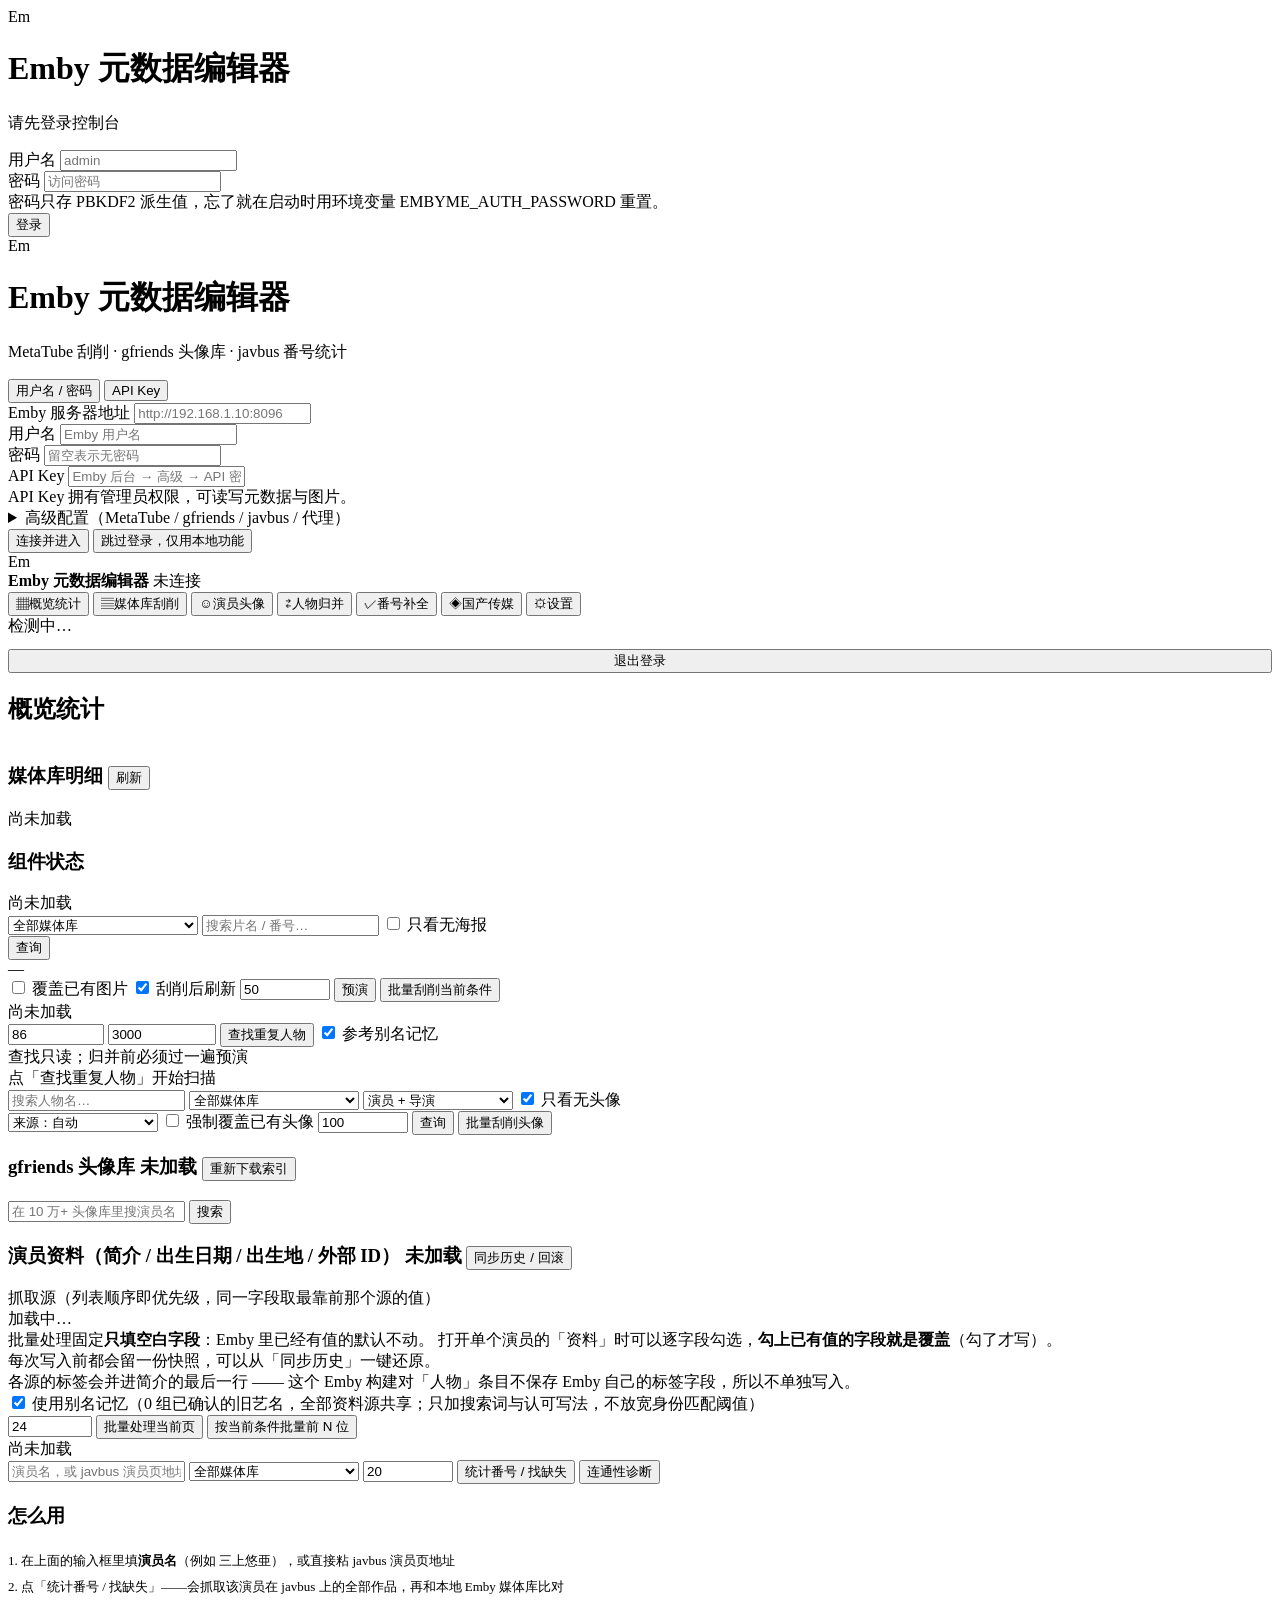
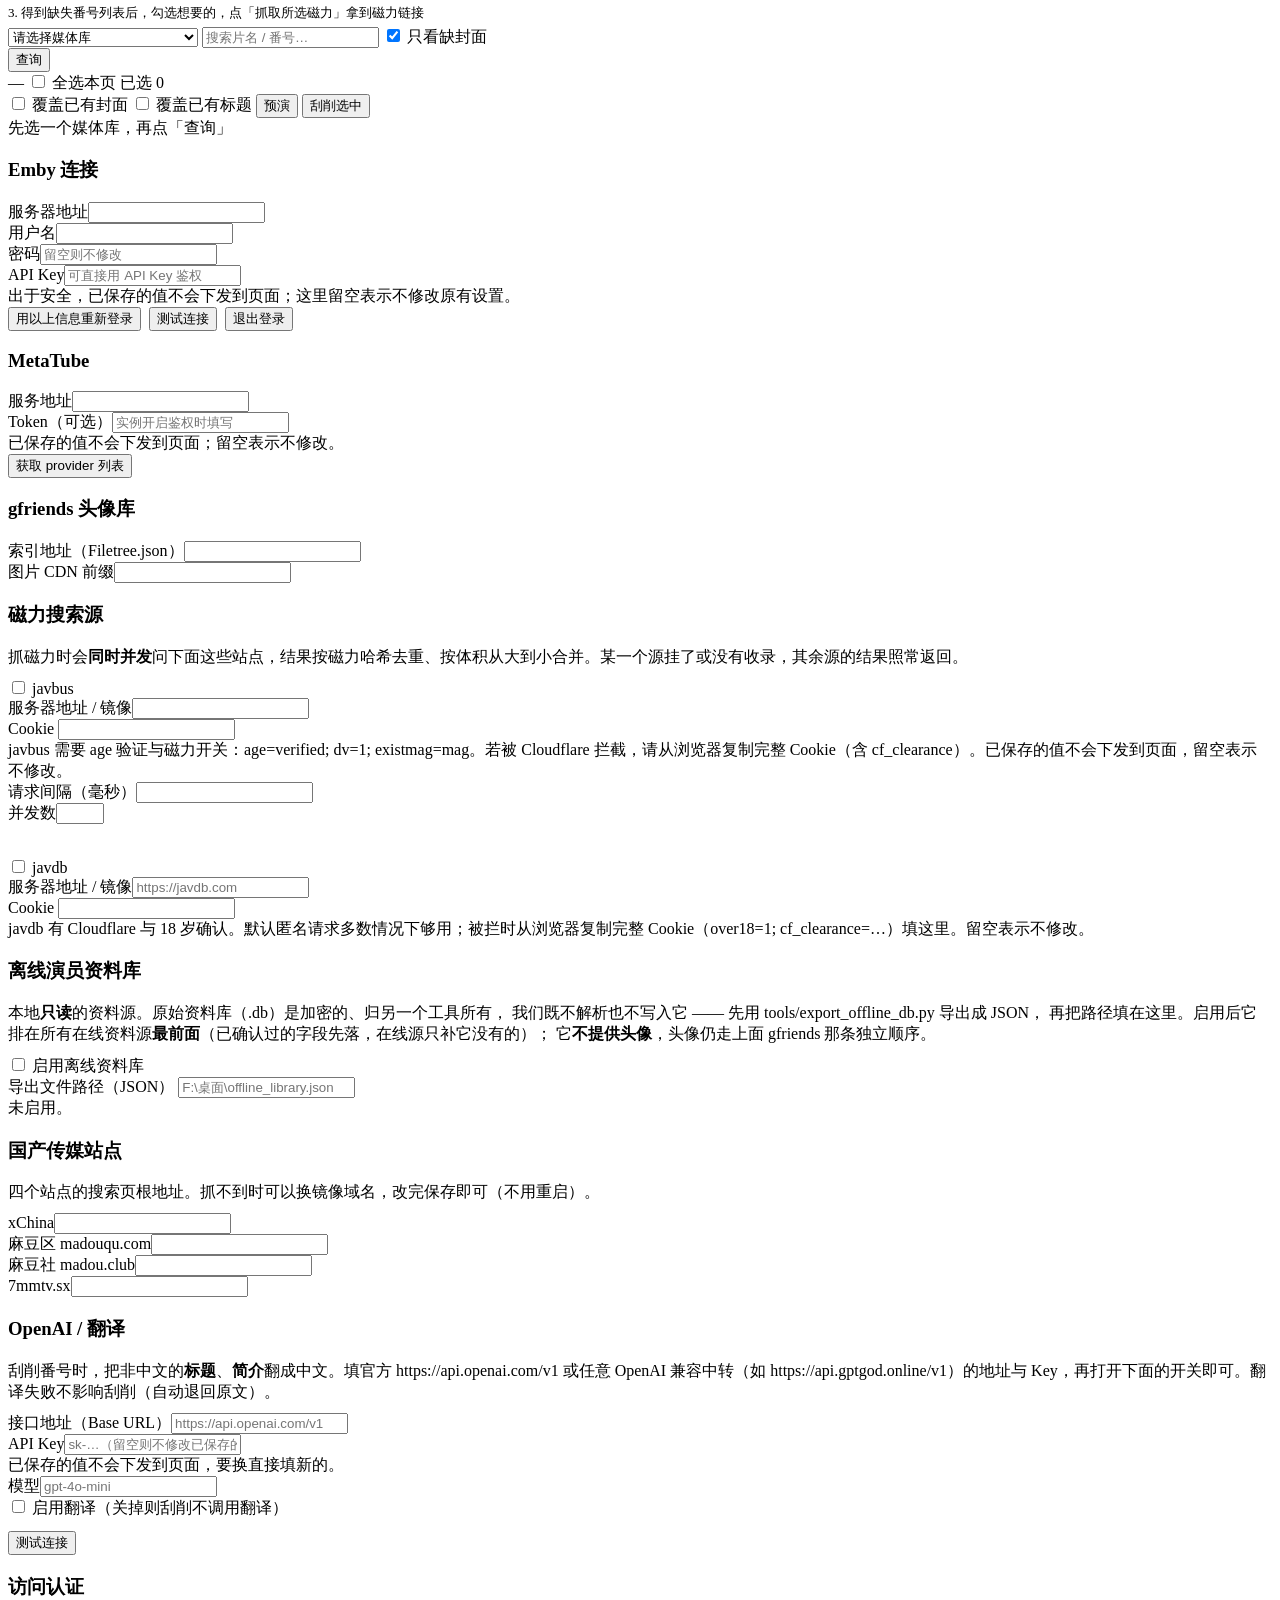
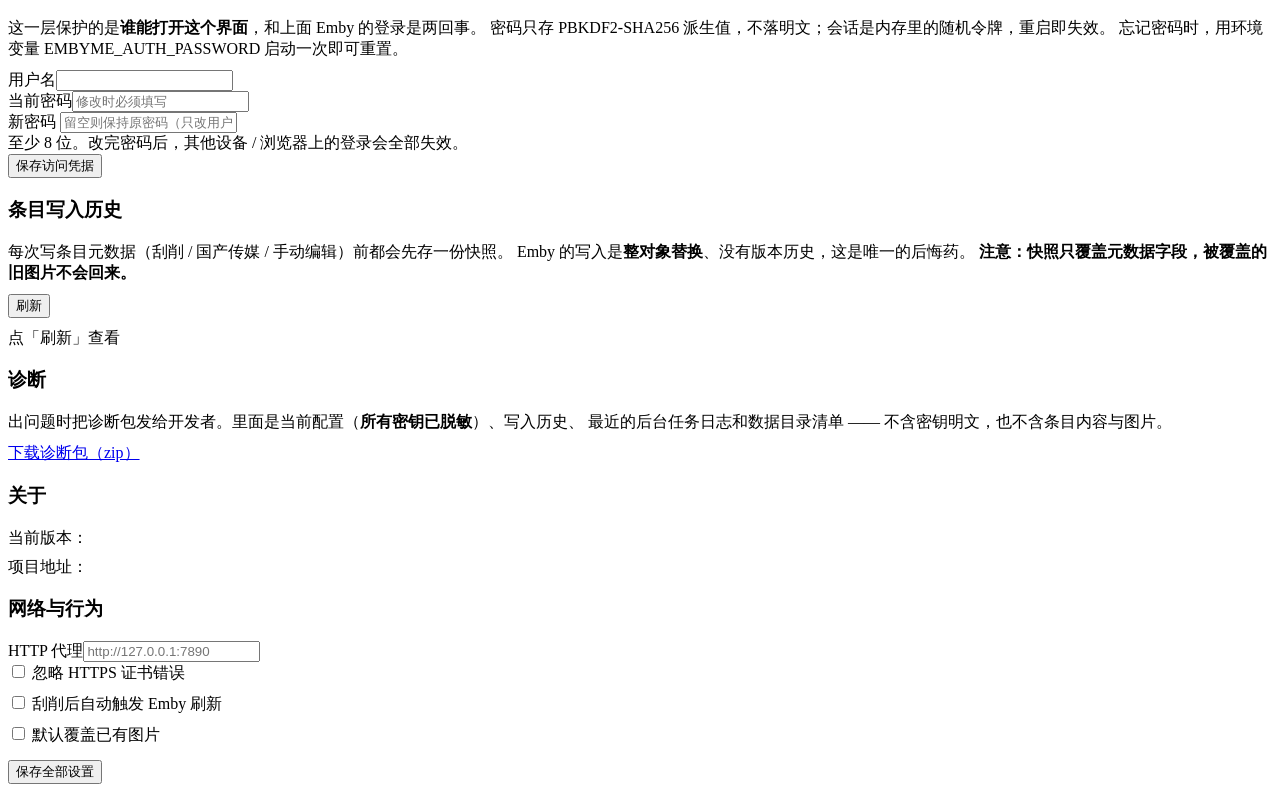
==== commit 9a3fc3ea: "v1.8.0：别名记忆落盘（人工采用 / 写入成功）、离线演员资料库（本地只读、第一优先级） 别名记忆 - 新增落盘触发点「人工采用」：点「抓取资料」拿到结果时就把其中的旧艺名记进   cache/a" ====
--- a/web/index.html
+++ b/web/index.html
@@ -289,7 +289,7 @@
           </div>
           <div class="pf-actions">
             <label class="switch"><input type="checkbox" id="pfAlias" checked>
-              使用别名记忆（<span id="pfAliasN">0</span> 组同人写法，提高搜索命中率）</label>
+              使用别名记忆（<span id="pfAliasN">0</span> 组已确认的旧艺名，全部资料源共享；只加搜索词与认可写法，不放宽身份匹配阈值）</label>
             <div class="grow"></div>
             <input class="input" id="pfLimit" type="number" value="24" min="1" style="width:76px"
               title="当前筛选条件里，最多处理多少位演员">
@@ -403,6 +403,22 @@
             <label>Cookie</label>
             <input class="input" id="stJdbCookie">
             <div class="hint">javdb 有 Cloudflare 与 18 岁确认。默认匿名请求多数情况下够用；被拦时从浏览器复制完整 Cookie（<span class="mono">over18=1; cf_clearance=…</span>）填这里。留空表示不修改。</div>
+          </div>
+        </div>
+
+        <div class="card">
+          <h3>离线演员资料库</h3>
+          <div class="hint" style="margin-bottom:10px">
+            本地<b>只读</b>的资料源。原始资料库（<span class="mono">.db</span>）是加密的、归另一个工具所有，
+            我们既不解析也不写入它 —— 先用 <span class="mono">tools/export_offline_db.py</span> 导出成 JSON，
+            再把路径填在这里。启用后它排在所有在线资料源<b>最前面</b>（已确认过的字段先落，在线源只补它没有的）；
+            它<b>不提供头像</b>，头像仍走上面 gfriends 那条独立顺序。
+          </div>
+          <label class="switch" style="margin-bottom:10px"><input type="checkbox" id="stOffOn"> 启用离线资料库</label>
+          <div class="field">
+            <label>导出文件路径（JSON）</label>
+            <input class="input" id="stOffPath" placeholder="F:\桌面\offline_library.json" spellcheck="false">
+            <div class="hint" id="stOffStat">未启用。</div>
           </div>
         </div>
 
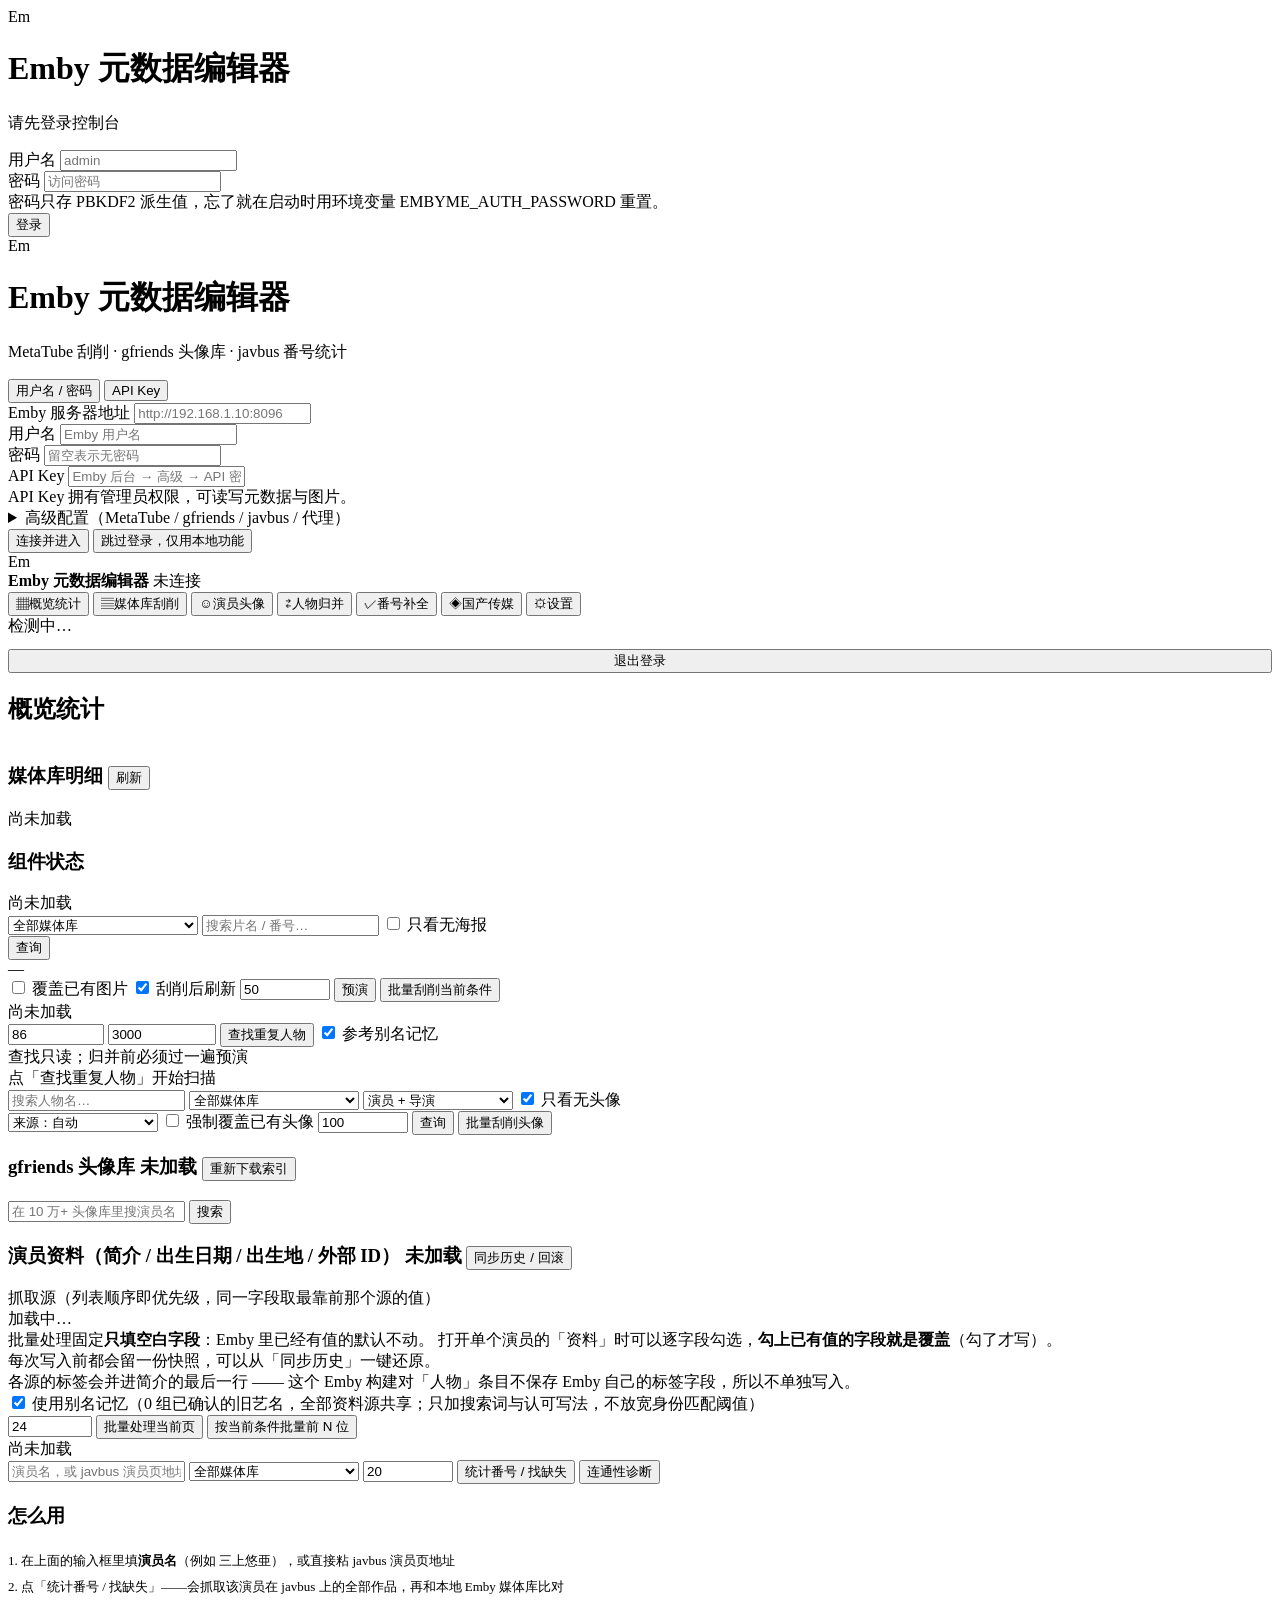
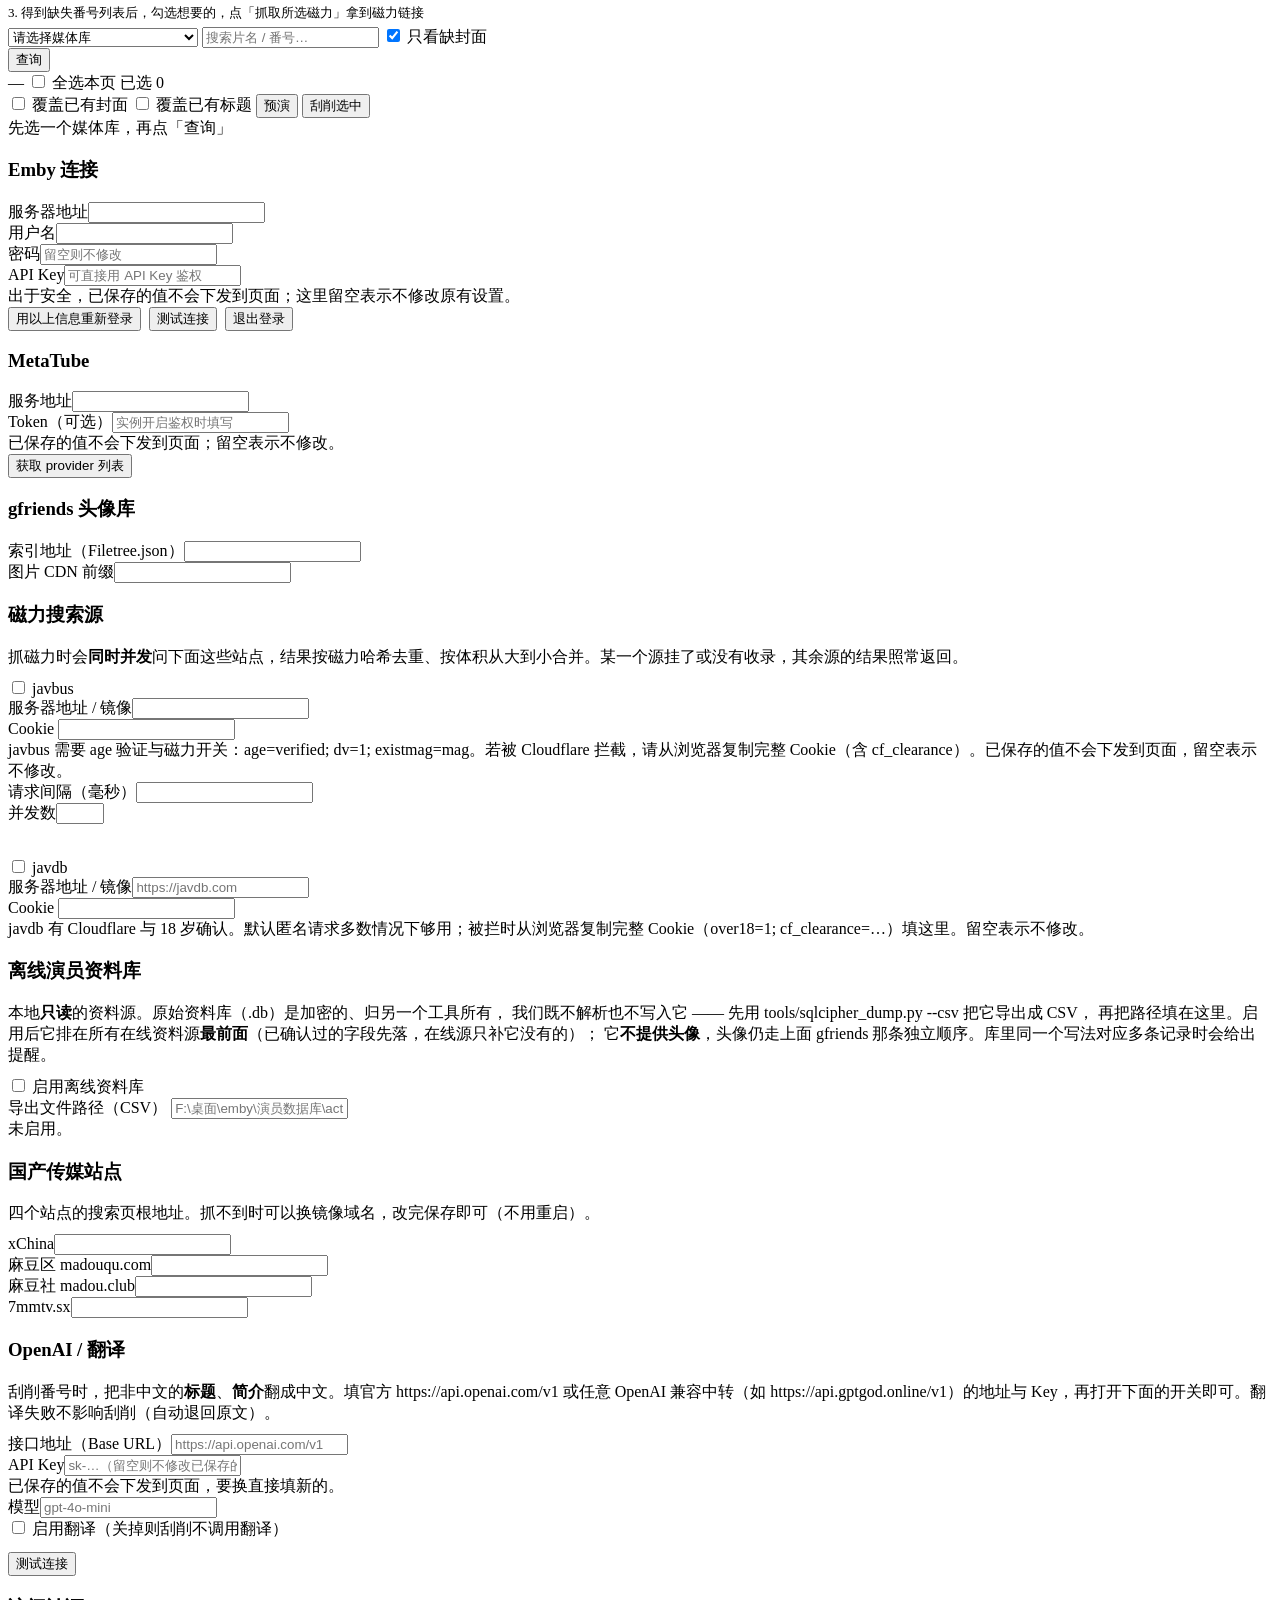
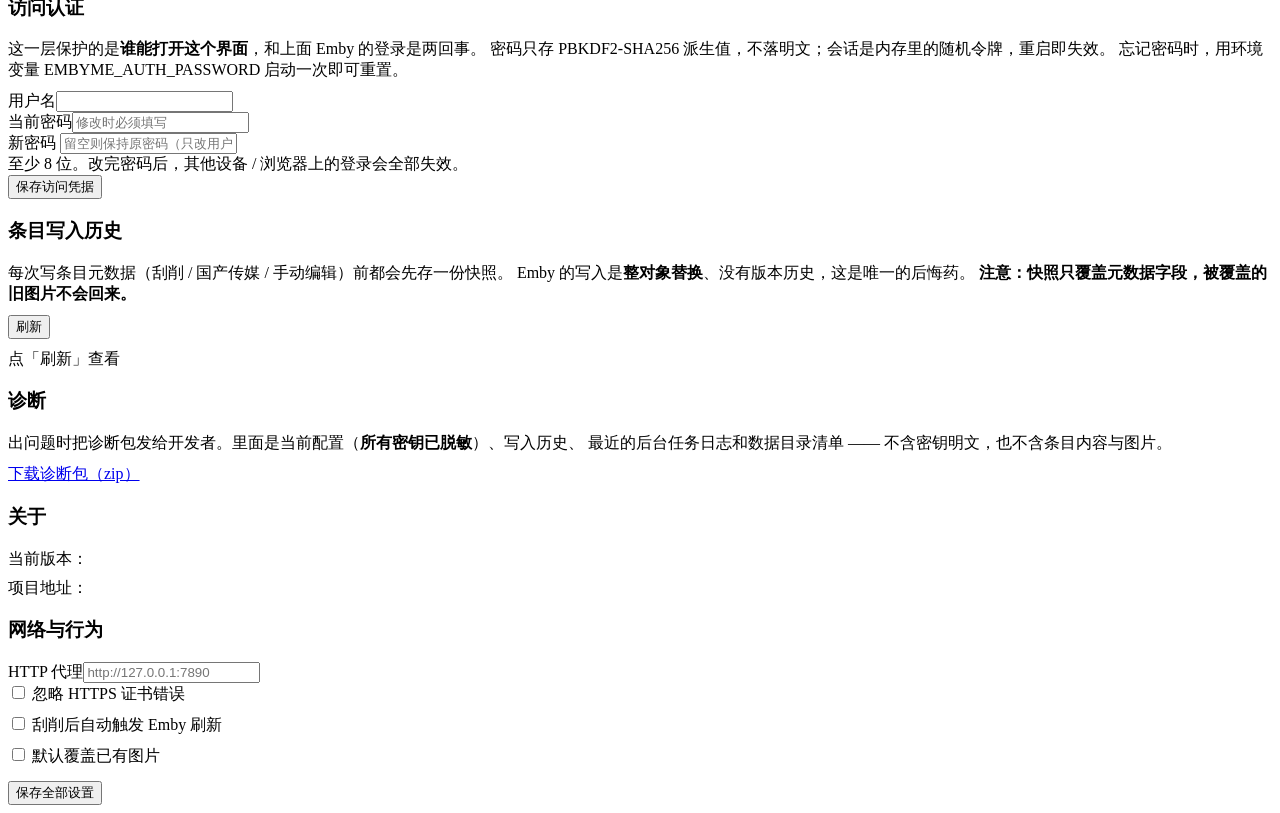
==== commit 801a78d3: "v1.9.0：离线资料库改为直读 CSV 导出，与别名记忆联动 把关掉电脑前用户导出的 2.7 万条演员资料接进项目，作为**第一优先级**的 只读资料源，并全程不写那份数据。  后端 - offli" ====
--- a/web/index.html
+++ b/web/index.html
@@ -410,14 +410,14 @@
           <h3>离线演员资料库</h3>
           <div class="hint" style="margin-bottom:10px">
             本地<b>只读</b>的资料源。原始资料库（<span class="mono">.db</span>）是加密的、归另一个工具所有，
-            我们既不解析也不写入它 —— 先用 <span class="mono">tools/export_offline_db.py</span> 导出成 JSON，
+            我们既不解析也不写入它 —— 先用 <span class="mono">tools/sqlcipher_dump.py --csv</span> 把它导出成 CSV，
             再把路径填在这里。启用后它排在所有在线资料源<b>最前面</b>（已确认过的字段先落，在线源只补它没有的）；
-            它<b>不提供头像</b>，头像仍走上面 gfriends 那条独立顺序。
+            它<b>不提供头像</b>，头像仍走上面 gfriends 那条独立顺序。库里同一个写法对应多条记录时会给出提醒。
           </div>
           <label class="switch" style="margin-bottom:10px"><input type="checkbox" id="stOffOn"> 启用离线资料库</label>
           <div class="field">
-            <label>导出文件路径（JSON）</label>
-            <input class="input" id="stOffPath" placeholder="F:\桌面\offline_library.json" spellcheck="false">
+            <label>导出文件路径（CSV）</label>
+            <input class="input" id="stOffPath" placeholder="F:\桌面\emby\演员数据库\actresses_export.csv" spellcheck="false">
             <div class="hint" id="stOffStat">未启用。</div>
           </div>
         </div>
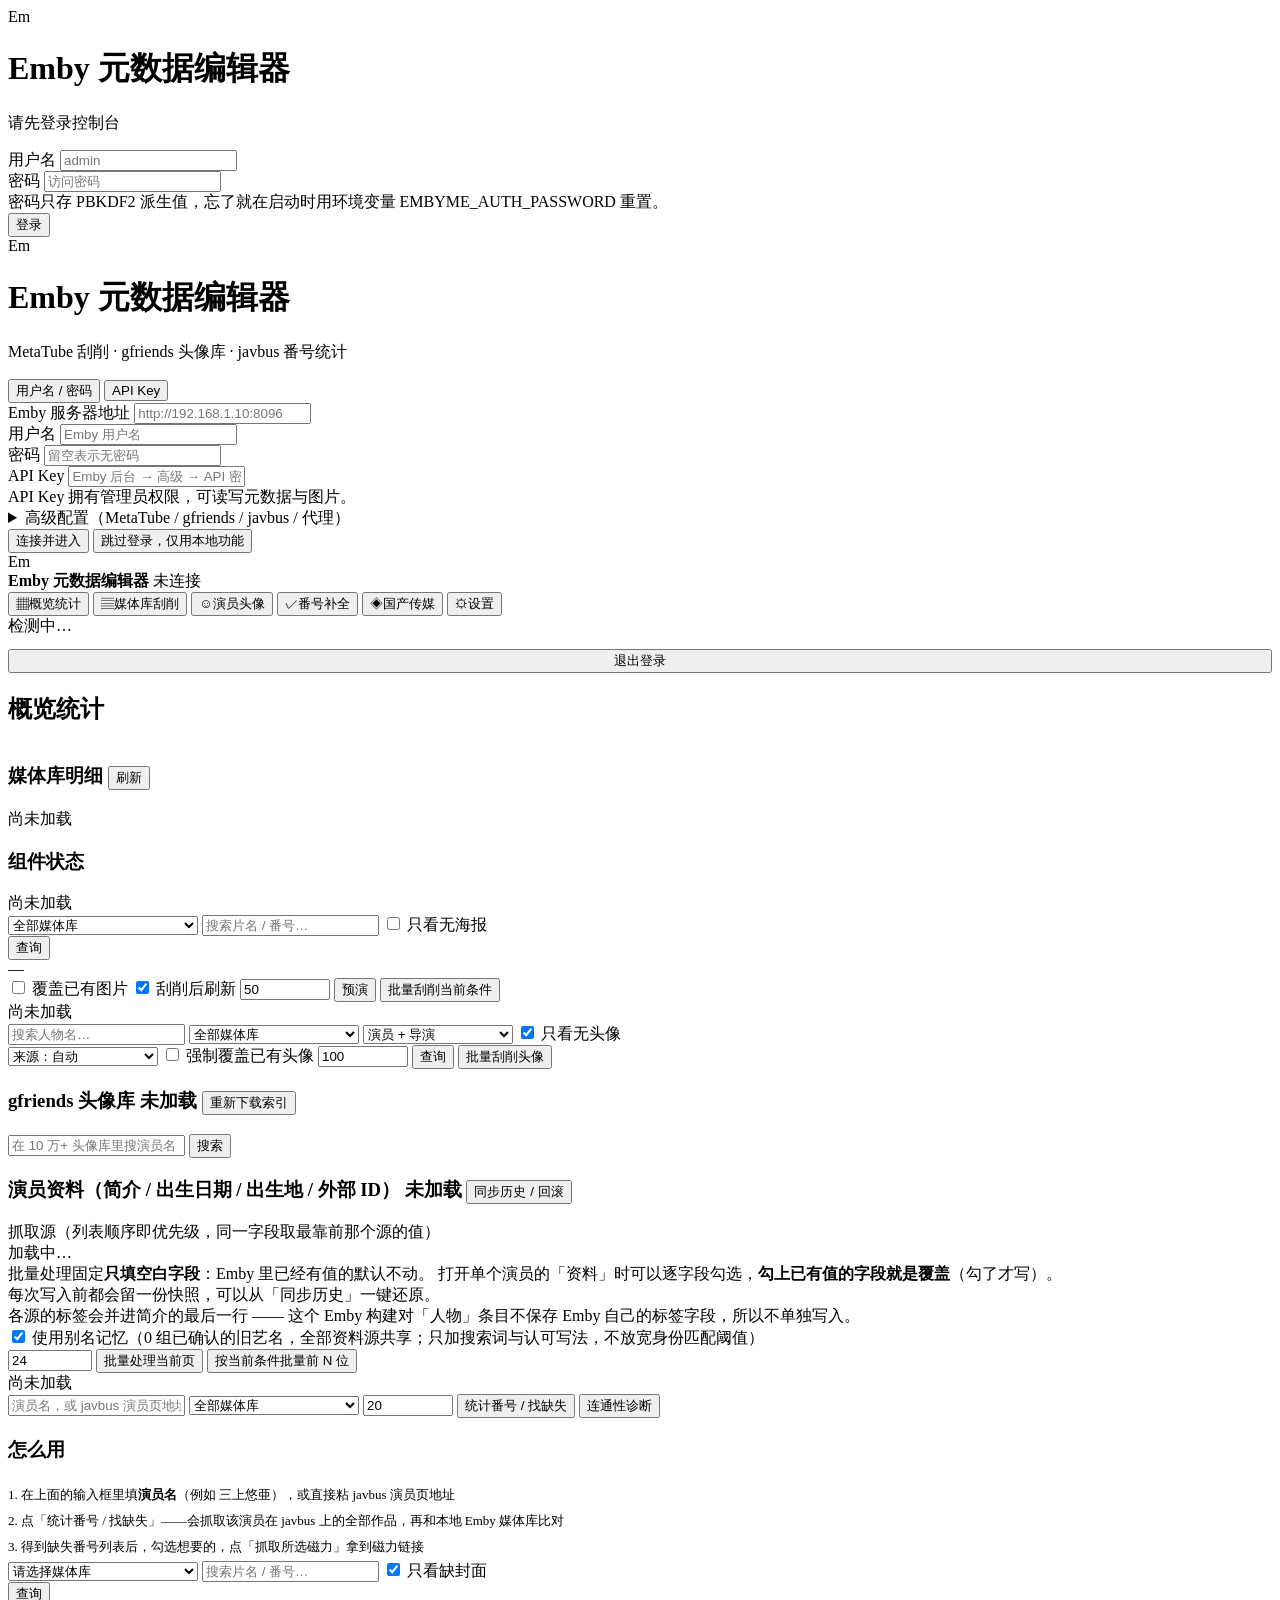
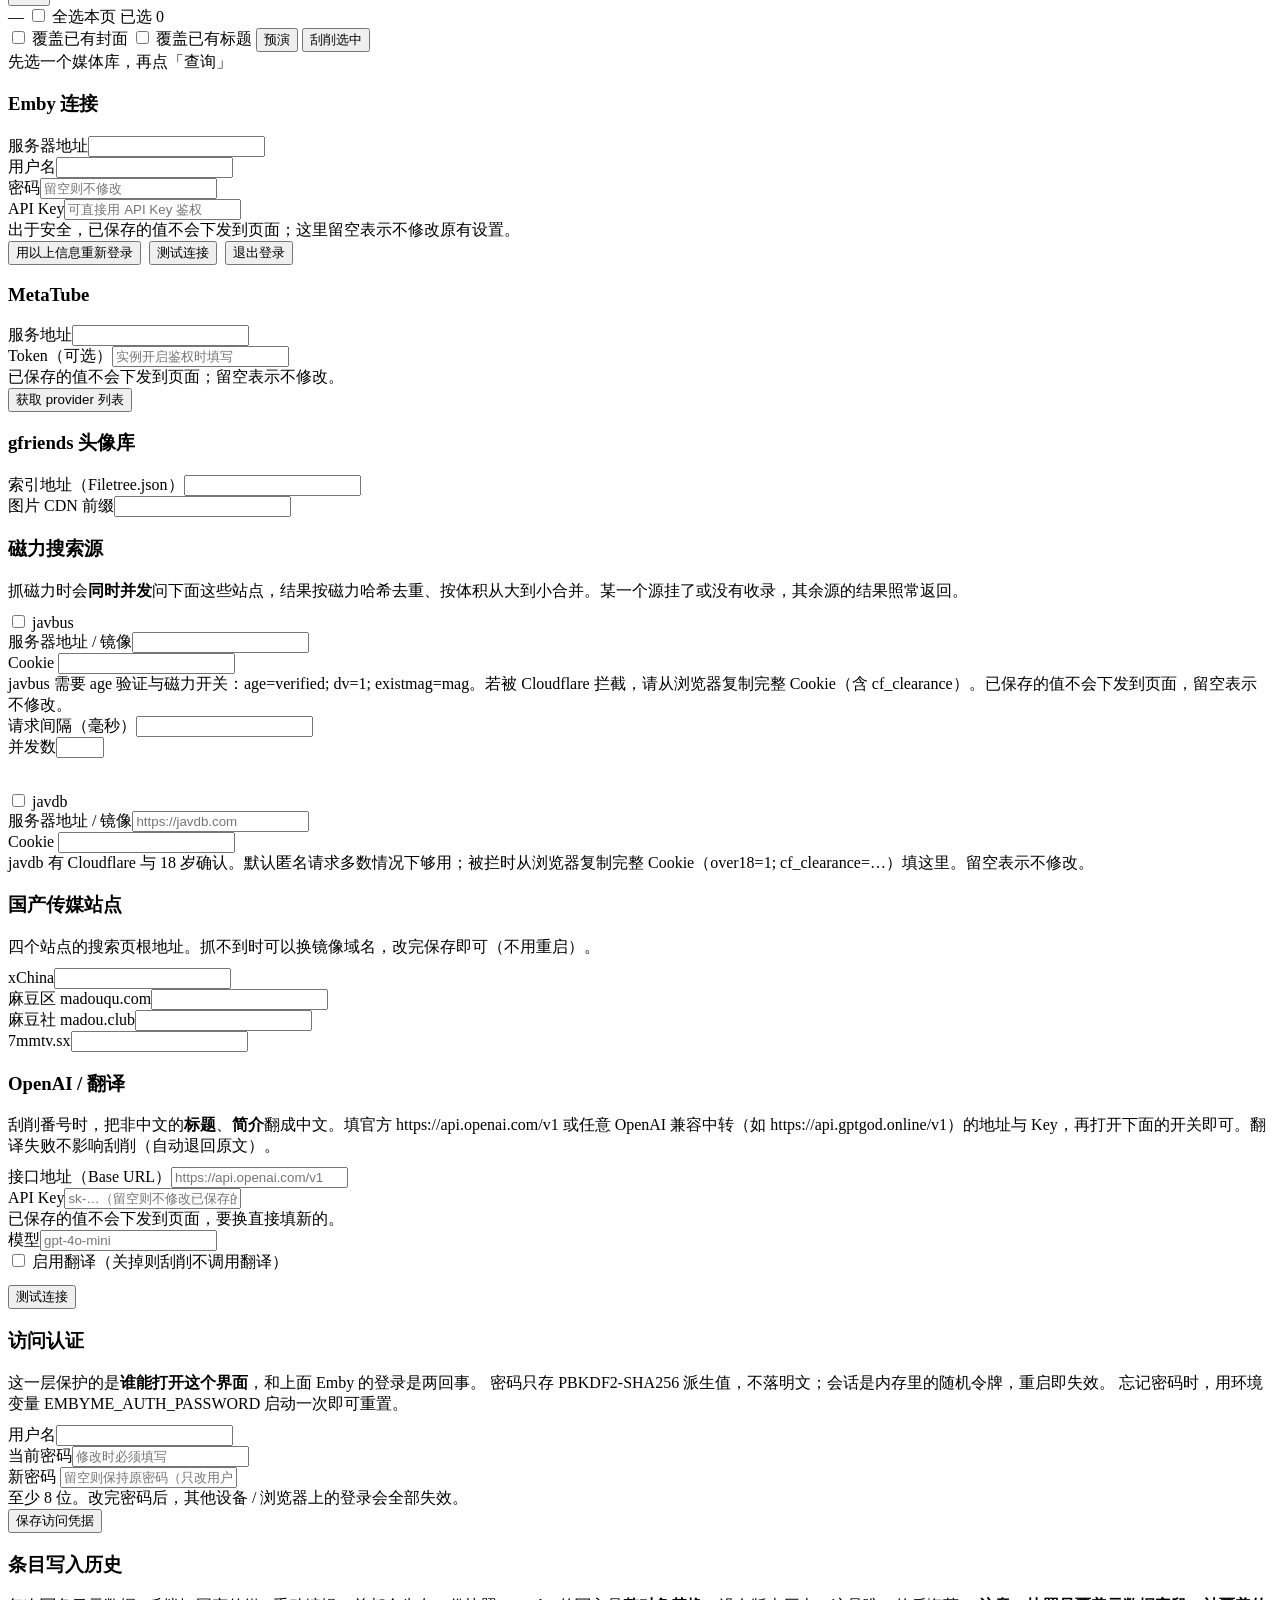
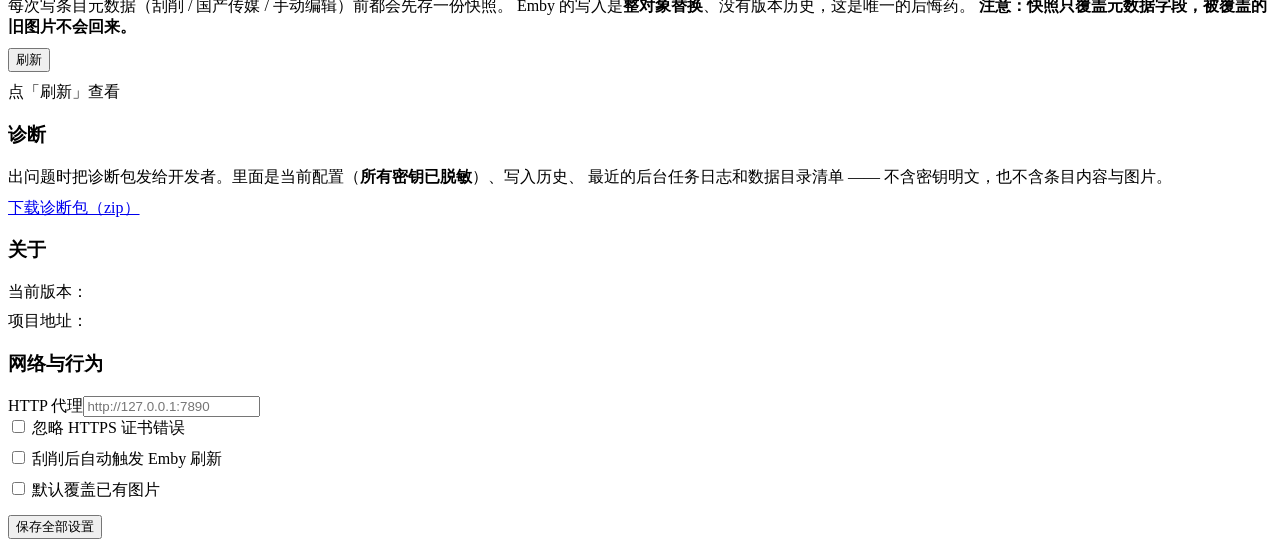
==== commit 58b02168: "v1.10.0：离线资料库内嵌进 exe 与镜像，人物归并整页下线 离线资料库（不再需要配置）： - data/actresses_export.csv（27780 条 × 41 列，约 9.5 MB" ====
--- a/web/index.html
+++ b/web/index.html
@@ -164,7 +164,6 @@
       <button data-view="stats" class="on"><span class="ico">▦</span>概览统计</button>
       <button data-view="library"><span class="ico">▤</span>媒体库刮削</button>
       <button data-view="persons"><span class="ico">☺</span>演员头像</button>
-      <button data-view="merge"><span class="ico">⇄</span>人物归并</button>
       <button data-view="javbus"><span class="ico">✓</span>番号补全</button>
       <button data-view="cn"><span class="ico">◈</span>国产传媒</button>
       <button data-view="settings"><span class="ico">⚙</span>设置</button>
@@ -219,20 +218,6 @@
         </div>
         <div class="grid" id="lbGrid"><div class="empty">尚未加载</div></div>
         <div class="pager" id="lbPager"></div>
-      </section>
-
-      <!-- ---- 人物归并 ---- -->
-      <section class="view" id="view-merge">
-        <div class="toolbar">
-          <input class="input" id="mgMinScore" type="number" value="86" min="50" max="100" style="width:88px" title="名字相似度阈值：低于它不算候选">
-          <input class="input" id="mgLimit" type="number" value="3000" min="200" max="20000" style="width:100px" title="最多扫描多少个人物">
-          <button class="btn btn-primary" id="mgScan">查找重复人物</button>
-          <label class="switch"><input type="checkbox" id="mgAlias" checked> 参考别名记忆</label>
-          <div class="grow"></div>
-          <span class="hint" style="margin:0">查找只读；归并前必须过一遍预演</span>
-        </div>
-        <div id="mgSummary"></div>
-        <div id="mgBody"><div class="empty">点「查找重复人物」开始扫描</div></div>
       </section>
 
       <!-- ---- 演员 ---- -->
@@ -407,22 +392,6 @@
         </div>
 
         <div class="card">
-          <h3>离线演员资料库</h3>
-          <div class="hint" style="margin-bottom:10px">
-            本地<b>只读</b>的资料源。原始资料库（<span class="mono">.db</span>）是加密的、归另一个工具所有，
-            我们既不解析也不写入它 —— 先用 <span class="mono">tools/sqlcipher_dump.py --csv</span> 把它导出成 CSV，
-            再把路径填在这里。启用后它排在所有在线资料源<b>最前面</b>（已确认过的字段先落，在线源只补它没有的）；
-            它<b>不提供头像</b>，头像仍走上面 gfriends 那条独立顺序。库里同一个写法对应多条记录时会给出提醒。
-          </div>
-          <label class="switch" style="margin-bottom:10px"><input type="checkbox" id="stOffOn"> 启用离线资料库</label>
-          <div class="field">
-            <label>导出文件路径（CSV）</label>
-            <input class="input" id="stOffPath" placeholder="F:\桌面\emby\演员数据库\actresses_export.csv" spellcheck="false">
-            <div class="hint" id="stOffStat">未启用。</div>
-          </div>
-        </div>
-
-        <div class="card">
           <h3>国产传媒站点</h3>
           <div class="hint" style="margin-bottom:10px">四个站点的搜索页根地址。抓不到时可以换镜像域名，改完保存即可（不用重启）。</div>
           <div class="row">
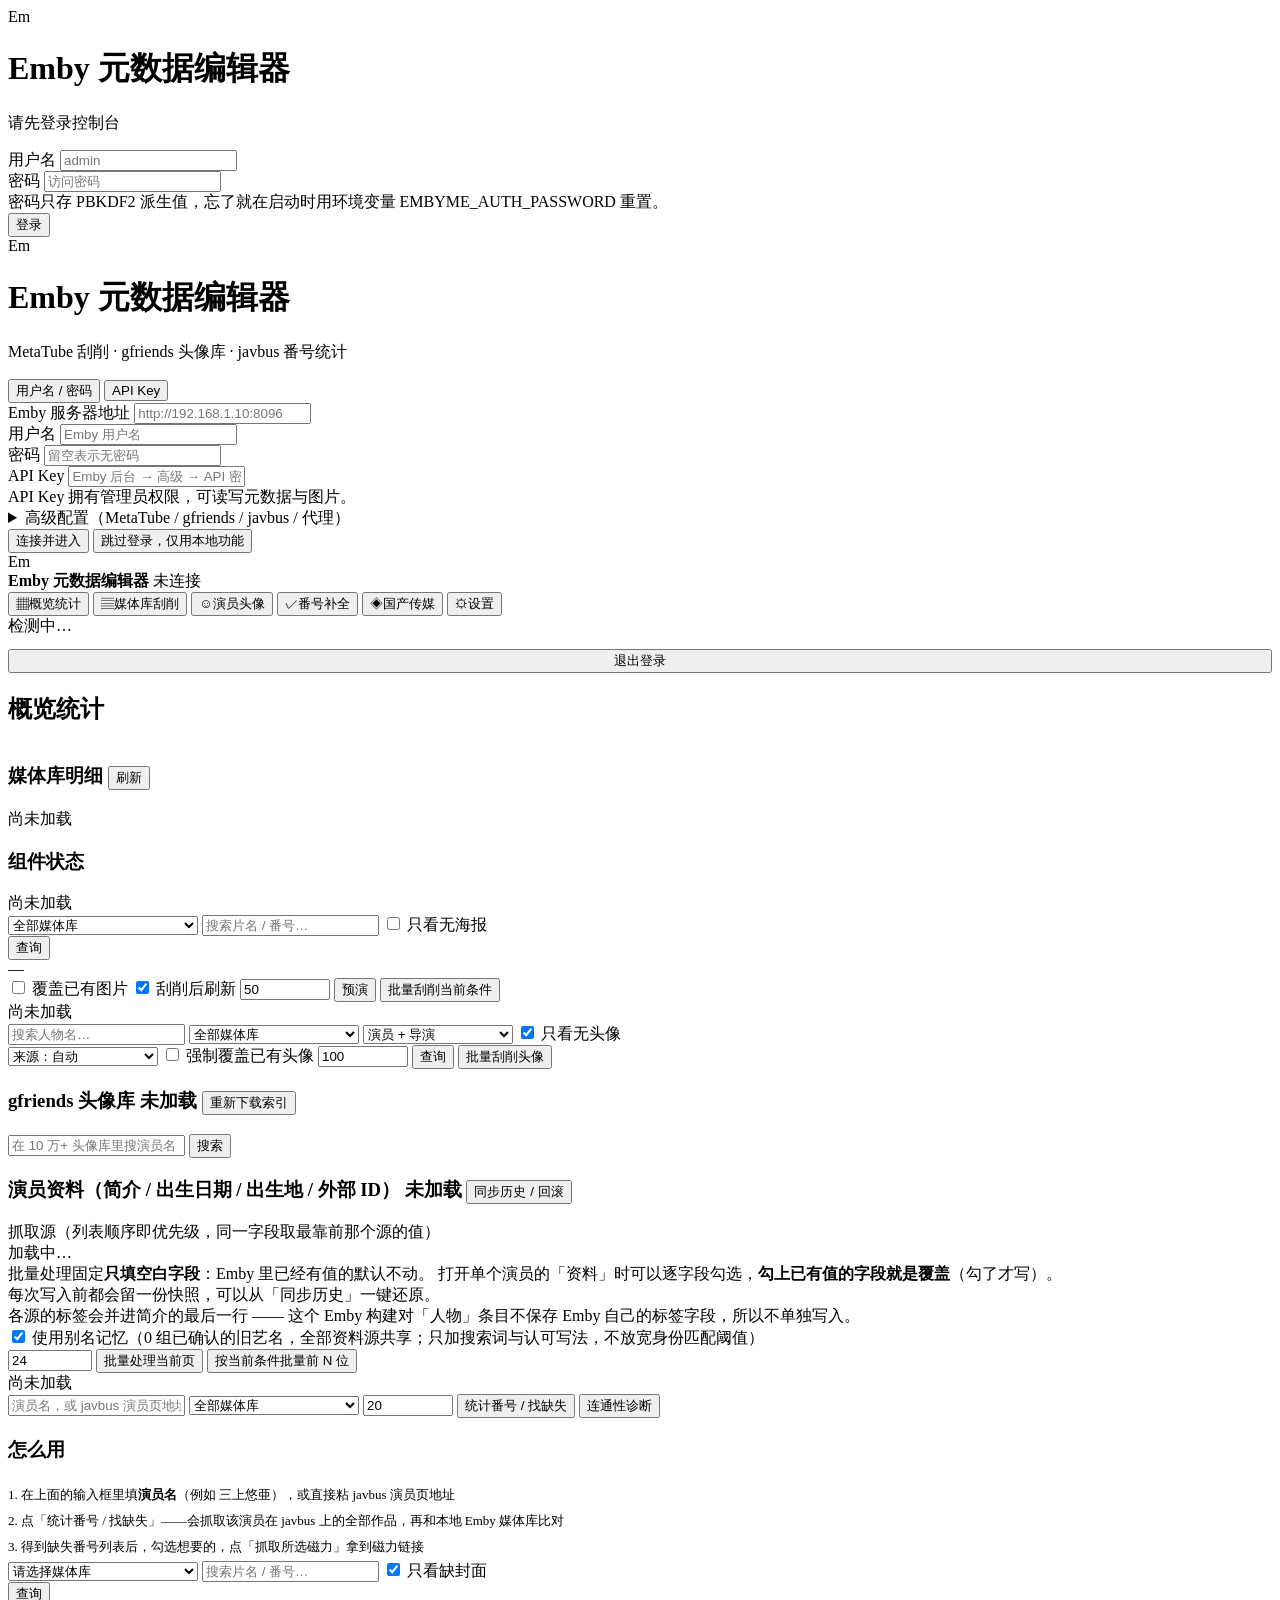
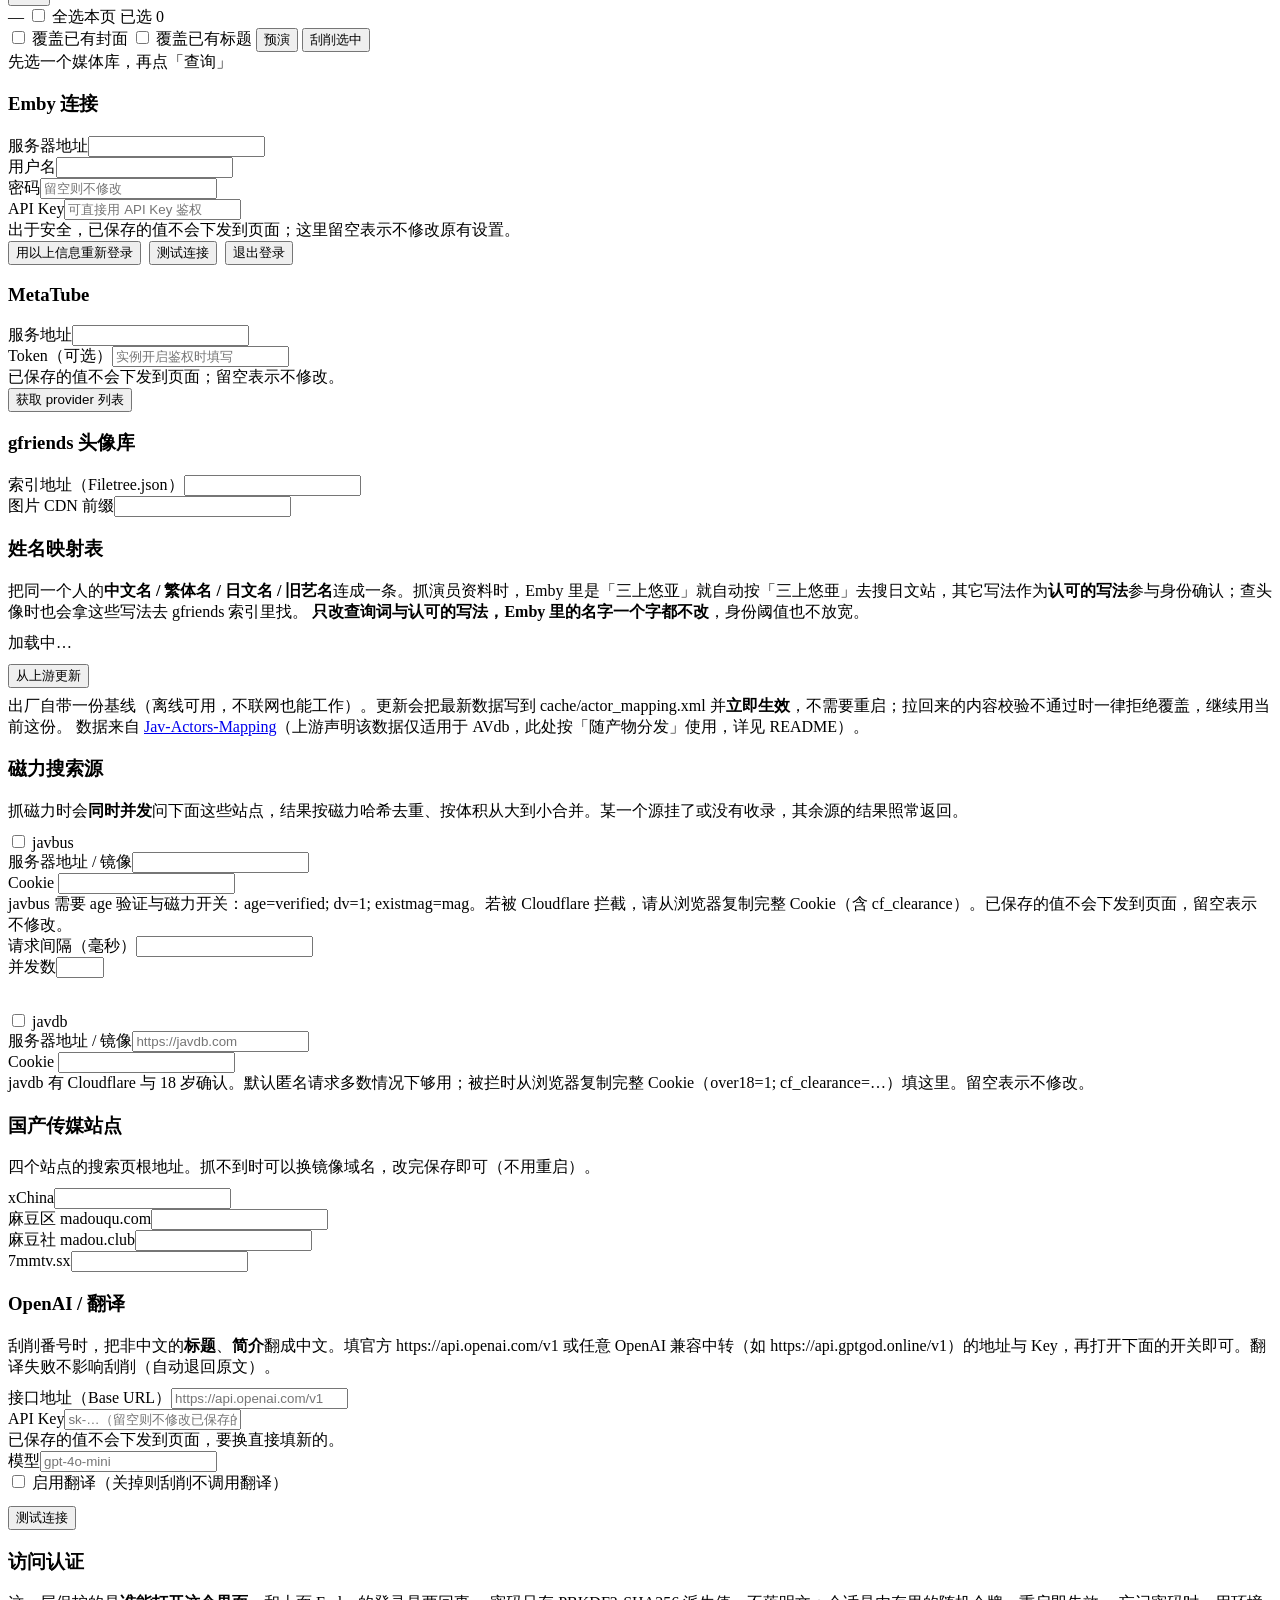
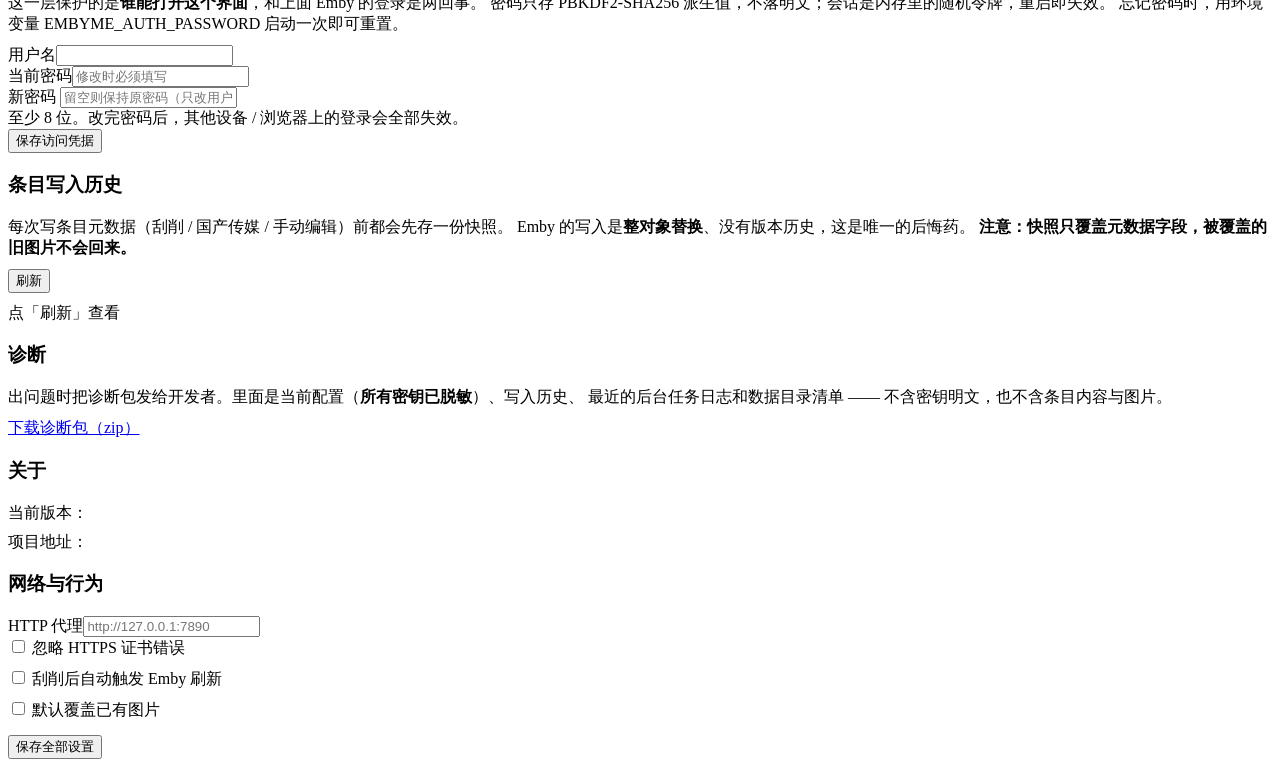
==== commit 36929ec5: "v1.12.0：集成演员姓名映射表（中文名 → 日文名 / 旧艺名），支持从上游更新 Emby 里的人物名多半是刮削器写的中文（「三上悠亚」），三个资料源却全是日文站， 名字对不上就是一条都不中。这一" ====
--- a/web/index.html
+++ b/web/index.html
@@ -368,6 +368,24 @@
         </div>
 
         <div class="card">
+          <h3>姓名映射表</h3>
+          <div class="hint" style="margin-bottom:10px">
+            把同一个人的<b>中文名 / 繁体名 / 日文名 / 旧艺名</b>连成一条。抓演员资料时，Emby 里是「三上悠亚」就自动按「三上悠亜」去搜日文站，其它写法作为<b>认可的写法</b>参与身份确认；查头像时也会拿这些写法去 gfriends 索引里找。
+            <b>只改查询词与认可的写法，Emby 里的名字一个字都不改</b>，身份阈值也不放宽。
+          </div>
+          <div id="stMapStatus" style="color:var(--muted);margin-bottom:10px">加载中…</div>
+          <div style="display:flex;gap:8px;align-items:center;flex-wrap:wrap">
+            <button class="btn" id="stMapRefresh">从上游更新</button>
+            <span id="stMapMsg" class="hint" style="margin:0"></span>
+          </div>
+          <div class="hint" style="margin-top:8px">
+            出厂自带一份基线（离线可用，不联网也能工作）。更新会把最新数据写到
+            <span class="mono">cache/actor_mapping.xml</span> 并<b>立即生效</b>，不需要重启；拉回来的内容校验不通过时一律拒绝覆盖，继续用当前这份。
+            数据来自 <a href="https://github.com/li-peifeng/Jav-Actors-Mapping" target="_blank" rel="noreferrer noopener">Jav-Actors-Mapping</a>（上游声明该数据仅适用于 AVdb，此处按「随产物分发」使用，详见 README）。
+          </div>
+        </div>
+
+        <div class="card">
           <h3>磁力搜索源</h3>
           <div class="hint" style="margin-bottom:10px">抓磁力时会<b>同时并发</b>问下面这些站点，结果按磁力哈希去重、按体积从大到小合并。某一个源挂了或没有收录，其余源的结果照常返回。</div>
           <label class="switch" style="margin-bottom:10px"><input type="checkbox" id="stSrcJb"> javbus</label>
